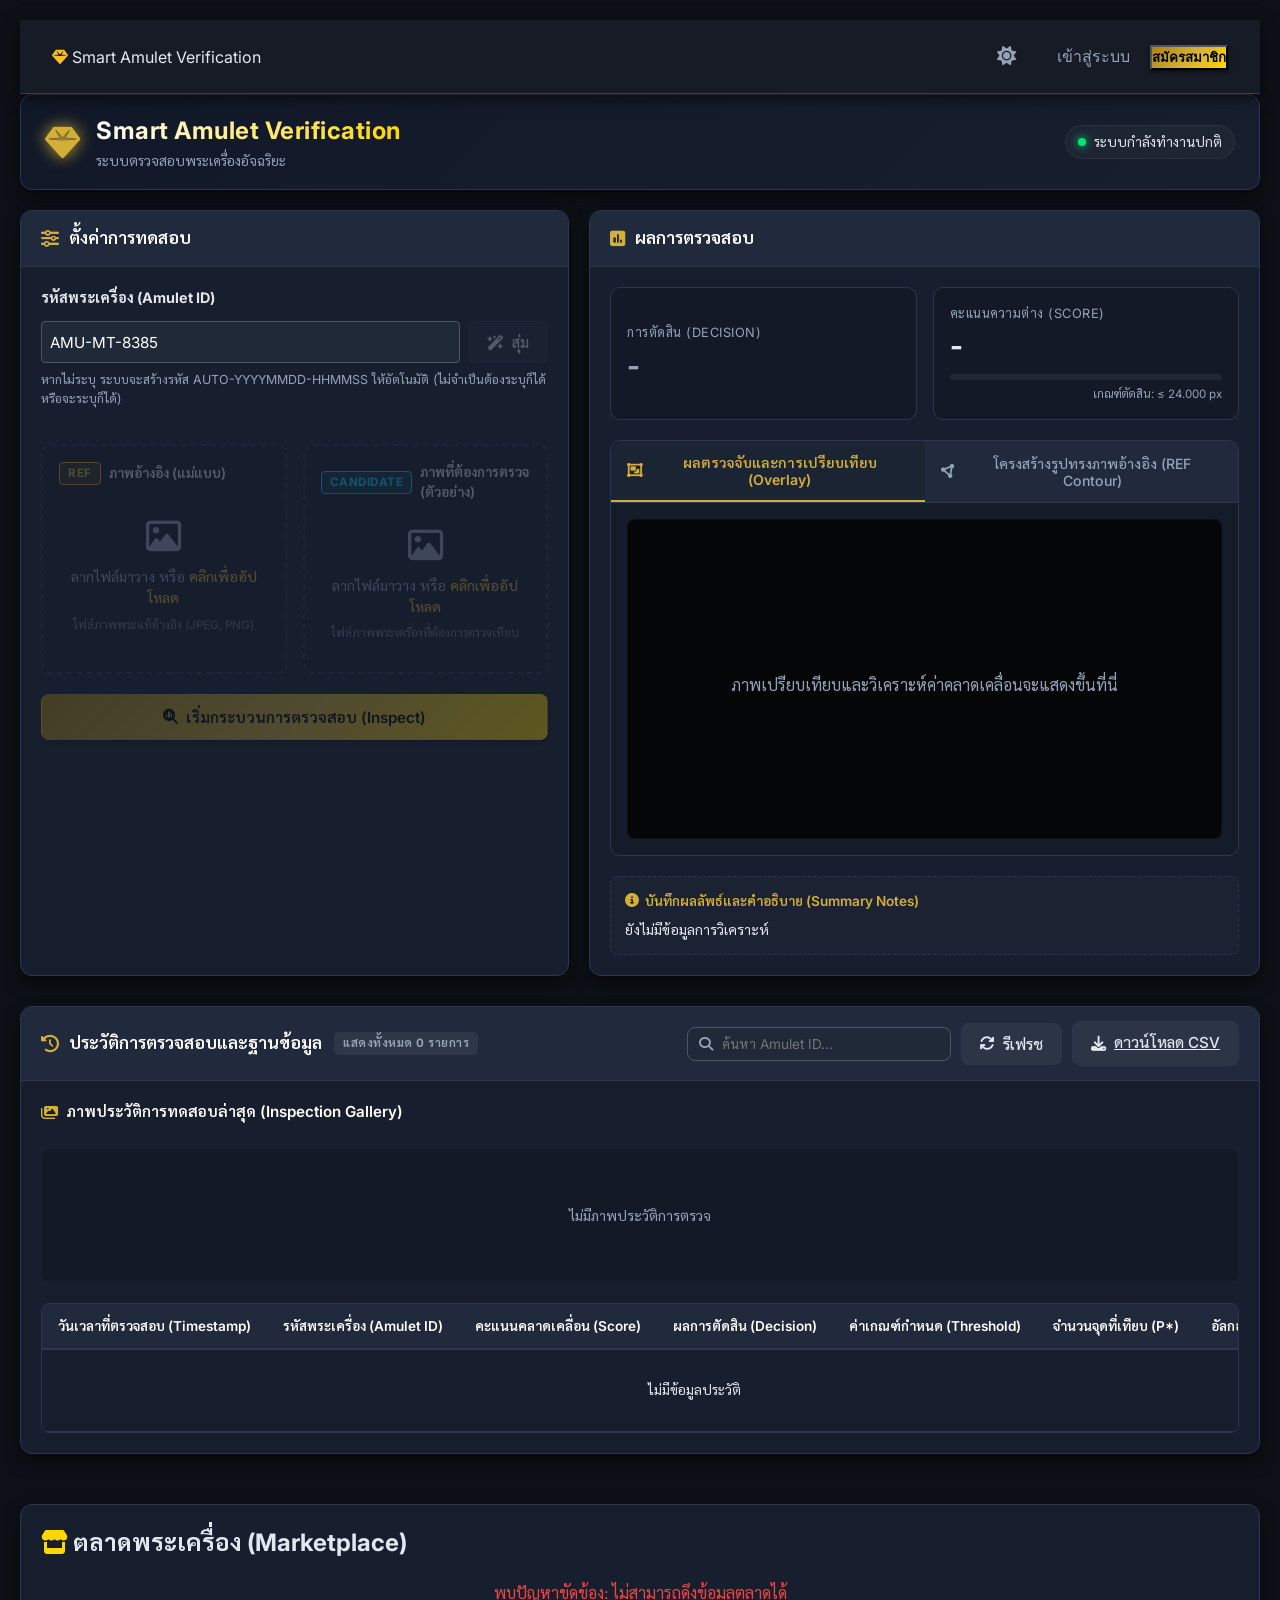
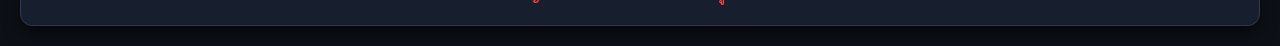
==== static/index.html @ 0e12c9e0 "Complete e-commerce, order management, and seller dashboard system" ====
<!DOCTYPE html>
<html lang="th">
<head>
    <meta charset="UTF-8">
    <meta name="viewport" content="width=device-width, initial-scale=1.0">
    <title>Smart Amulet Verification</title>
    <link rel="icon" type="image/jpg" href="/แว่นขยาย.jpg">            
    <link rel="preconnect" href="https://fonts.googleapis.com">
    <link rel="preconnect" href="https://fonts.gstatic.com" crossorigin>
    <link href="https://fonts.googleapis.com/css2?family=Inter:wght@300;400;500;600;700&family=Sarabun:wght@300;400;500;600;700&display=swap" rel="stylesheet">
    <!-- FontAwesome for Icons -->
    <link rel="stylesheet" href="https://cdnjs.cloudflare.com/ajax/libs/font-awesome/6.4.0/css/all.min.css">
    <!-- Custom Style -->
    <link rel="stylesheet" href="style.css">
</head>
<body>
    <!-- ================= NAVBAR (แถบเมนูด้านบน) ================= -->    
    <nav class="top-navbar">
        <div class="navbar-brand" style="cursor: pointer; color: inherit; text-decoration: none;" onclick="window.location.href='/'">
    <i class="fa-solid fa-gem" style="color: #fbbf24;"></i> Smart Amulet Verification
</div>
        
        <div style="display: flex; align-items: center; gap: 15px;">
            <button id="theme-toggle" class="btn-text" onclick="toggleTheme()" title="สลับโหมดมืด/สว่าง" style="font-size: 1.2rem; padding: 5px 10px;">
                <i class="fa-solid fa-sun" id="theme-icon"></i>
            </button>
            
<!-- ✨ ย้ายปุ่มจัดการสมาชิกมาวางตรงนี้ครับ! มันจะอยู่ติดกับปุ่มเข้าสู่ระบบพอดี ✨ -->
        <button id="btn-manage-users" class="btn-primary" style="display: none;" onclick="openUserManagement()">
            <i class="fa-solid fa-users"></i> จัดการสมาชิก
        </button>

            <div class="nav-links" id="nav-auth-section">
                <button class="btn-text" onclick="openModal('login-modal')">เข้าสู่ระบบ</button>
                <button class="btn-primary" onclick="openModal('register-modal')">สมัครสมาชิก</button>
            </div>
        </div>
    </nav>

    <!-- ================= MODAL: สมัครสมาชิก ================= -->
    <div id="register-modal" class="auth-modal">
        <div class="auth-modal-content">
            <span class="auth-close" onclick="closeModal('register-modal')">&times;</span>
            <h2 style="margin-bottom: 20px; color: var(--color-text);">สมัครสมาชิกใหม่</h2>
            <div class="form-group">
                <label>ชื่อผู้ใช้งาน</label>
                <input type="text" id="reg-username" class="auth-input" placeholder="ตั้งชื่อ Username">
            </div>
            <div class="form-group">
                <label>อีเมล</label>
                <input type="email" id="reg-email" class="auth-input" placeholder="ใส่อีเมลของคุณ">
            </div>
            <div class="form-group">
                <label>รหัสผ่าน</label>
                <input type="password" id="reg-password" class="auth-input" placeholder="ตั้งรหัสผ่าน">
            </div>
            <div class="form-group">
                <label>วัตถุประสงค์การใช้งาน (Role)</label>
                <select id="reg-role" class="auth-input">
                    <option value="buyer">ผู้ซื้อ (สมัครเพื่อเลือกดูสินค้าและซื้อ)</option>
                    <option value="seller">ผู้ขาย (สมัครเพื่อนำพระเครื่องมาลงตรวจและโชว์)</option>
                </select>
            </div>
            <button class="btn-primary" style="width: 100%; margin-top: 10px;" onclick="submitRegister()">ยืนยันการสมัคร</button>
        </div>
    </div>
    
    <!-- ================= MODAL: เข้าสู่ระบบ ================= -->
    <div id="login-modal" class="auth-modal">
        <div class="auth-modal-content">
            <span class="auth-close" onclick="closeModal('login-modal')">&times;</span>
            <h2 style="margin-bottom: 20px; color: var(--color-text);">เข้าสู่ระบบ</h2>
            
            <!-- ✨ แก้ตรงนี้: เปลี่ยนเป็นช่องกรอกอีเมล ✨ -->
            <div class="form-group">
                <label>อีเมล</label>
                <input type="email" id="log-email" class="auth-input" placeholder="ใส่อีเมลของคุณ">
            </div>
            
            <div class="form-group">
                <label>รหัสผ่าน</label>
                <input type="password" id="log-password" class="auth-input" placeholder="Password">
            </div>
            <button class="btn-primary" style="width: 100%; margin-top: 10px;" onclick="submitLogin()">เข้าสู่ระบบ</button>
        </div>
    </div>

<!-- ================= MODAL: จัดการสมาชิก (เฉพาะแอดมิน) ================= -->
<div id="manage-users-modal" class="auth-modal">
    <div class="auth-modal-content" style="max-width: 600px;">
        <span class="auth-close" onclick="closeModal('manage-users-modal')">&times;</span>
        <h2 style="margin-bottom: 20px; color: var(--color-text);">
            <i class="fa-solid fa-users-gear"></i> จัดการสมาชิก
        </h2>

        <!-- ✨ เพิ่มปุ่มดาวน์โหลด Excel ตรงนี้ครับ ✨ -->
        <div style="margin-bottom: 20px; text-align: right;">
            <button onclick="window.location.href='/api/reports/daily-sales'" 
                    style="background-color: #28a745; color: white; padding: 10px 20px; font-size: 16px; border: none; border-radius: 5px; cursor: pointer; font-weight: bold; display: inline-flex; align-items: center; gap: 10px; box-shadow: 0px 4px 6px rgba(0,0,0,0.1);">
                📊 ดาวน์โหลดสรุปยอดขายรายวัน (Excel)
            </button>
        </div>

        <div id="users-list-container" style="max-height: 400px; overflow-y: auto;">
            <!-- รายชื่อสมาชิกจากฐานข้อมูลจะมาแสดงตรงนี้ -->
            <p style="text-align: center; color: var(--color-text);">กรุณาเชื่อมต่อ API หลังบ้าน...</p>
        </div>
    </div>
</div>

    <!-- ================= MODAL: ลงขายพระเครื่อง ================= -->
    <div id="add-amulet-modal" class="auth-modal">
        <div class="auth-modal-content">
            <span class="auth-close" onclick="closeModal('add-amulet-modal')">&times;</span>
            <h2 style="margin-bottom: 20px; color: var(--color-text);">ลงขายพระเครื่อง</h2>
            <div class="form-group">
                <label>ช่องทางการติดต่อ (เบอร์โทร / Line) *</label>
                <input type="text" id="market-contact" class="auth-input" placeholder="เช่น โทร 081-xxx-xxxx หรือ Line: amulets123">
            </div>
            <div class="form-group">
                <label>ชื่อพระเครื่อง *</label>
                <input type="text" id="market-name" class="auth-input" placeholder="เช่น พระสมเด็จวัดระฆัง">
            </div>
            <div class="form-group">
                <label>วัด/กรุ</label>
                <input type="text" id="market-temple" class="auth-input" placeholder="เช่น วัดระฆังโฆสิตาราม">
            </div>
            <div style="display: flex; gap: 10px;">
                <div class="form-group" style="flex: 1;">
                    <label>ปีที่สร้าง</label>
                    <input type="text" id="market-year" class="auth-input" placeholder="เช่น 2411">
                </div>
                <div class="form-group" style="flex: 1;">
                    <label>ราคา (บาท) *</label>
                    <input type="number" id="market-price" class="auth-input" placeholder="0">
                </div>
            </div>
            <div class="form-group">
                <label>รูปภาพพระเครื่อง *</label>
                <input type="file" id="market-img" class="auth-input" accept="image/*">
            </div>
            <button class="btn-primary" style="width: 100%; margin-top: 10px;" onclick="submitAddAmulet()">โพสต์ขาย</button>
        </div>
    </div>

    <!-- ================= MAIN APP CONTAINER ================= -->
    <div class="app-container">
        <!-- Header -->
        <header class="app-header">
            <div class="header-logo">
                <i class="fa-solid fa-gem gold-glow"></i>
                <div class="brand-text">
                    <h1>Smart Amulet Verification</h1>
                    <p>ระบบตรวจสอบพระเครื่องอัจฉริยะ</p>
                </div>
            </div>
            <div class="system-status">
                <span class="pulse-indicator"></span>
                <span id="status-text">ระบบกำลังทำงานปกติ</span>
            </div>
        </header>

        <!-- Main Content Grid -->
        <main class="main-grid">
            <!-- Left Side: Configuration & Image Uploads -->
            <section class="card config-panel">
                <div class="card-header">
                    <h2><i class="fa-solid fa-sliders"></i> ตั้งค่าการทดสอบ</h2>
                </div>
                <div class="card-body">
                    <!-- Amulet ID Input -->
                    <div class="form-group">
                        <label for="amulet-id">รหัสพระเครื่อง (Amulet ID)</label>
                        <div class="input-with-action">
                            <input type="text" id="amulet-id" placeholder="ระบุรหัส เช่น AMU-001 หรือ SMDJ-2401">
                            <button type="button" id="btn-gen-id" class="btn btn-secondary" title="สร้างรหัสอัตโนมัติ">
                                <i class="fa-solid fa-wand-magic-sparkles"></i> สุ่ม
                            </button>
                        </div>
                        <small class="form-help">หากไม่ระบุ ระบบจะสร้างรหัส AUTO-YYYYMMDD-HHMMSS ให้อัตโนมัติ (ไม่จำเป็นต้องระบุก็ได้หรือจะระบุก็ได้)</small>
                    </div>

                    <!-- Upload Zones -->
                    <div class="upload-grid">
                        <!-- REF Image -->
                        <div class="upload-box" id="ref-dropzone">
                            <div class="upload-box-title">
                                <span class="badge badge-gold">REF</span>
                                <span>ภาพอ้างอิง (แม่แบบ)</span>
                            </div>
                            <input type="file" id="ref-file" accept="image/*" class="file-input-hidden">
                            <div class="upload-placeholder" id="ref-placeholder">
                                <i class="fa-regular fa-image upload-icon"></i>
                                <p>ลากไฟล์มาวาง หรือ <span>คลิกเพื่ออัปโหลด</span></p>
                                <small>ไฟล์ภาพพระแท้อ้างอิง (JPEG, PNG)</small>
                            </div>
                            <div class="upload-preview hidden" id="ref-preview-container">
                                <img src="" alt="REF Preview" id="ref-img-preview">
                                <button type="button" class="btn-remove-file" id="btn-remove-ref" title="ลบภาพ">
                                    <i class="fa-solid fa-xmark"></i>
                                </button>
                            </div>
                        </div>

                        <!-- Candidate Image -->
                        <div class="upload-box" id="cand-dropzone">
                            <div class="upload-box-title">
                                <span class="badge badge-blue">CANDIDATE</span>
                                <span>ภาพที่ต้องการตรวจ (ตัวอย่าง)</span>
                            </div>
                            <input type="file" id="cand-file" accept="image/*" class="file-input-hidden">
                            <div class="upload-placeholder" id="cand-placeholder">
                                <i class="fa-regular fa-image upload-icon"></i>
                                <p>ลากไฟล์มาวาง หรือ <span>คลิกเพื่ออัปโหลด</span></p>
                                <small>ไฟล์ภาพพระเครื่องที่ต้องการตรวจเทียบ</small>
                            </div>
                            <div class="upload-preview hidden" id="cand-preview-container">
                                <img src="" alt="Candidate Preview" id="cand-img-preview">
                                <button type="button" class="btn-remove-file" id="btn-remove-cand" title="ลบภาพ">
                                    <i class="fa-solid fa-xmark"></i>
                                </button>
                            </div>
                        </div>
                    </div>

                    <!-- Action Button -->
                    <button type="button" id="btn-inspect" class="btn btn-primary btn-block">
                        <i class="fa-solid fa-magnifying-glass-chart"></i> เริ่มกระบวนการตรวจสอบ (Inspect)
                    </button>
                </div>
            </section>

            <!-- Right Side: Inspection Results -->
            <section class="card results-panel">
                <div class="card-header">
                    <h2><i class="fa-solid fa-square-poll-vertical"></i> ผลการตรวจสอบ</h2>
                </div>
                <div class="card-body">
                    <!-- Quick Stats Badges -->
                    <div class="result-stats">
                        <div class="stat-box decision-box-wrapper">
                            <span class="stat-label">การตัดสิน (Decision)</span>
                            <div id="result-decision" class="stat-value state-waiting">-</div>
                        </div>
                        <div class="stat-box">
                            <span class="stat-label">คะแนนความต่าง (Score)</span>
                            <div id="result-score" class="stat-value">-</div>
                            <div class="progress-bar-container">
                                <div class="progress-bar" id="score-progress" style="width: 0%;"></div>
                            </div>
                            <div class="threshold-marker">เกณฑ์ตัดสิน: ≤ 24.000 px</div>
                        </div>
                    </div>

                    <!-- Visual Comparison Tabs -->
                    <div class="results-visual-tabs">
                        <div class="tabs-header">
                            <button type="button" class="tab-btn active" data-tab="tab-overlay">
                                <i class="fa-solid fa-object-group"></i> ผลตรวจจับและการเปรียบเทียบ (Overlay)
                            </button>
                            <button type="button" class="tab-btn" data-tab="tab-ref-contour">
                                <i class="fa-solid fa-circle-nodes"></i> โครงสร้างรูปทรงภาพอ้างอิง (REF Contour)
                            </button>
                        </div>
                        <div class="tabs-content">
                            <!-- Tab: Overlay Image -->
                            <div class="tab-panel active" id="tab-overlay">
                                <div class="visual-container">
                                    <div class="visual-placeholder" id="overlay-placeholder">
                                        <i class="fa-solid fa-object-compare placeholder-icon"></i>
                                        <p>ภาพเปรียบเทียบและวิเคราะห์ค่าคลาดเคลื่อนจะแสดงขึ้นที่นี่</p>
                                    </div>
                                    <div class="visual-image-wrapper hidden" id="overlay-image-container">
                                        <img src="" alt="Overlay Analysis" id="img-overlay" class="zoomable-image">
                                        <div class="image-zoom-hint"><i class="fa-solid fa-expand"></i> คลิกเพื่อดูรูปขนาดเต็ม</div>
                                    </div>
                                </div>
                            </div>

                            <!-- Tab: REF Contour Debug Image -->
                            <div class="tab-panel" id="tab-ref-contour">
                                <div class="visual-container">
                                    <div class="visual-placeholder" id="ref-contour-placeholder">
                                        <i class="fa-solid fa-vector-square placeholder-icon"></i>
                                        <p>ภาพโครงสร้างและจุดตรวจสอบรูปทรง (P* Points) จะแสดงขึ้นที่นี่</p>
                                    </div>
                                    <div class="visual-image-wrapper hidden" id="ref-contour-image-container">
                                        <img src="" alt="REF Contour Debug" id="img-ref-contour" class="zoomable-image">
                                        <div class="image-zoom-hint"><i class="fa-solid fa-expand"></i> คลิกเพื่อดูรูปขนาดเต็ม</div>
                                    </div>
                                </div>
                            </div>
                        </div>
                    </div>

                    <!-- Note Summary -->
                    <div class="note-summary">
                        <label><i class="fa-solid fa-circle-info"></i> บันทึกผลลัพธ์และคำอธิบาย (Summary Notes)</label>
                        <div id="result-notes" class="notes-content">ยังไม่มีข้อมูลการวิเคราะห์</div>
                    </div>
                </div>
            </section>
        </main>

        <!-- History & Database Section -->
        <section class="card history-section">
            <div class="card-header history-header-wrapper">
                <div class="title-left">
                    <h2><i class="fa-solid fa-history"></i> ประวัติการตรวจสอบและฐานข้อมูล</h2>
                    <span class="badge badge-info" id="history-count">แสดงทั้งหมด 0 รายการ</span>
                </div>
                <div class="header-actions">
                    <div class="search-box">
                        <i class="fa-solid fa-magnifying-glass search-icon"></i>
                        <input type="text" id="history-search" placeholder="ค้นหา Amulet ID...">
                    </div>
                    <button type="button" id="btn-refresh-history" class="btn btn-secondary" title="ดึงข้อมูลใหม่">
                        <i class="fa-solid fa-arrows-rotate"></i> รีเฟรช
                    </button>
                    <a id="btn-download-csv" href="/api/download-csv" target="_blank" class="btn btn-secondary" title="ดาวน์โหลดไฟล์ Log.csv">
                        <i class="fa-solid fa-download"></i> ดาวน์โหลด CSV
                    </a>
                    <button type="button" id="btn-clear-history" class="btn btn-danger" title="ล้างประวัติการทดสอบทั้งหมด">
                        <i class="fa-solid fa-trash-can"></i> ล้างประวัติ
                    </button>
                </div>
            </div>
            <div class="card-body">
                <!-- Gallery of recent thumbnails -->
                <div class="history-gallery-title">
                    <h3><i class="fa-solid fa-images"></i> ภาพประวัติการทดสอบล่าสุด (Inspection Gallery)</h3>
                </div>
                <div class="history-gallery" id="history-gallery-container">
                    <div class="gallery-empty">ไม่มีภาพประวัติการตรวจ</div>
                </div>

                <!-- Table representation -->
                <div class="history-table-wrapper">
                    <table class="history-table" id="table-history">
                        <thead>
                            <tr>
                                <th>วันเวลาที่ตรวจสอบ (Timestamp)</th>
                                <th>รหัสพระเครื่อง (Amulet ID)</th>
                                <th>คะแนนคลาดเคลื่อน (Score)</th>
                                <th>ผลการตัดสิน (Decision)</th>
                                <th>ค่าเกณฑ์กำหนด (Threshold)</th>
                                <th>จำนวนจุดที่เทียบ (P*)</th>
                                <th>อัลกอริทึม (Method)</th>
                            </tr>
                        </thead>
                        <tbody id="history-table-body">
                            <tr>
                                <td colspan="7" class="table-empty">ไม่มีข้อมูลประวัติ</td>
                            </tr>
                        </tbody>
                    </table>
                </div>
            </div>
        </section>

        <!-- ================= ตลาดพระเครื่อง (Marketplace) - ย้ายมาอยู่ด้านล่างสุด ================= -->
        <section class="card" style="margin-top: 30px; padding: 20px;">
            <div style="display: flex; justify-content: space-between; align-items: center; margin-bottom: 20px;">
                <h2 style="color: var(--color-text);"><i class="fa-solid fa-store" style="color: #ffd700;"></i> ตลาดพระเครื่อง (Marketplace)</h2>
                <button id="btn-show-add-amulet" class="btn-primary" style="display: none;" onclick="openModal('add-amulet-modal')">
                    <i class="fa-solid fa-plus"></i> ลงขายพระเครื่อง
                </button>
            </div>
            <div id="marketplace-grid" style="display: grid; grid-template-columns: repeat(auto-fill, minmax(250px, 1fr)); gap: 20px;">
                
                <p style="color: var(--color-text-muted);">กำลังโหลดข้อมูลตลาด...</p>
            </div>
        </section>
    </div>

    <!-- Image Modal Viewer -->
    <div id="image-modal" class="modal">
        <span class="modal-close">&times;</span>
        <div class="modal-content-wrapper">
            <img class="modal-content" id="modal-img" src="">
            <div id="modal-caption" class="modal-caption"></div>
        </div>
    </div>

    <!-- Loading Overlay -->
    <div class="loading-overlay hidden" id="loading-overlay">
        <div class="loading-spinner-wrapper">
            <div class="loading-spinner"></div>
            <div class="loading-logo">
                <i class="fa-solid fa-gem gold-glow pulse"></i>
            </div>
        </div>
        <p class="loading-text" id="loading-text">กำลังเริ่มต้นประมวลผลระบบตรวจสอบ...</p>
        <div class="loading-steps">
            <div class="loading-step active" id="step-preprocess"><i class="fa-solid fa-check-circle"></i> ปรับแต่งรูปภาพและตรวจหา Contour</div>
            <div class="loading-step" id="step-align"><i class="fa-solid fa-circle"></i> จัดแนวภาพตัวอย่าง (Perspective Warp)</div>
            <div class="loading-step" id="step-score"><i class="fa-solid fa-circle"></i> วิเคราะห์เปรียบเทียบจุด P* และคำนวณคะแนน</div>
        </div>
    </div>

<!-- ================= MODAL: สนใจติดต่อ ================= -->
<div id="contact-modal" class="auth-modal">
    <div class="auth-modal-content" style="max-width: 400px; text-align: center;">
        <span class="auth-close" onclick="closeModal('contact-modal')">&times;</span>
        <h2 style="margin-bottom: 15px; color: var(--color-text);">
            <i class="fa-solid fa-phone"></i> สนใจสั่งซื้อพระเครื่อง
        </h2>
        <div style="background: rgba(0, 0, 0, 0.05); padding: 20px; border-radius: 8px; margin-bottom: 20px;">
            <p style="margin: 10px 0; font-size: 1.1rem; color: var(--color-text);">
                <strong>ผู้ลงขาย:</strong> <span id="show-seller-name"></span>
            </p>
            <p style="margin: 10px 0; font-size: 1.1rem; color: var(--color-text);">
                <strong>ช่องทางการติดต่อ:</strong><br>
                <span id="show-contact-info" style="color: #ef4444; font-weight: bold; font-size: 1.3rem; display: inline-block; margin-top: 10px;"></span>
            </p>
        </div>
        <button class="btn-primary" style="width: 100%; font-size: 1rem;" onclick="closeModal('contact-modal')">ตกลง</button>
    </div>
</div>

    <!-- Script JavaScript -->
    <script src="main.js?v=999"></script>
<!-- Modal สำหรับกรอกข้อมูลสั่งซื้อ -->
<div id="orderModal" class="modal" style="display: none;">
  <div class="modal-content">
    <span class="close-btn" onclick="closeOrderModal()">&times;</span>
    <h3>ที่อยู่สำหรับจัดส่ง</h3>
    <form id="orderForm" onsubmit="submitOrder(event)">
      <!-- เก็บซ่อนข้อมูลสินค้าไว้ในฟอร์ม -->
      <input type="hidden" id="orderAmuletId">
      <input type="hidden" id="orderTotalAmount">
      
      <div class="form-group">
        <label>ชื่อ-นามสกุล:</label>
        <input type="text" id="buyerName" required>
      </div>
      <div class="form-group">
        <label>เบอร์โทรศัพท์:</label>
        <input type="tel" id="buyerPhone" required>
      </div>
      <div class="form-group">
        <label>ที่อยู่จัดส่ง:</label>
        <textarea id="buyerAddress" rows="3" required></textarea>
      </div>
      <button type="submit" class="submit-btn">ยืนยันการสั่งซื้อ</button>
    </form>
  </div>
</div>
<!-- Modal สำหรับจัดการคำสั่งซื้อ (Seller Dashboard) -->
<div id="sellerOrdersModal" class="modal" style="display: none;">
  <div class="modal-content" style="max-width: 900px; width: 95%;">
    <span class="close-btn" onclick="closeModal('sellerOrdersModal')">&times;</span>
    <h3 style="margin-bottom: 20px; color: #d97706;"><i class="fa-solid fa-box"></i> รายการคำสั่งซื้อของลูกค้า</h3>
    <div id="seller-orders-container" style="overflow-x: auto;">
        <!-- ตารางออเดอร์จะถูกสร้างตรงนี้อัตโนมัติ -->
    </div>
  </div>
</div>
</body>
</html>
---- static/style.css ----
/* ================= Theme Variables ================= */
/* ================= แก้ปัญหาตัวหนังสือล่องหนใน โหมดมืด (Dark Theme) ================= */
/* 1. บังคับหัวข้อ (Label) ให้เป็นสีเทาอ่อน/สว่าง */
html:not([data-theme="light"]) .auth-modal-content label,
html:not([data-theme="light"]) .form-group label {
    color: #e5e7eb !important; 
}

/* 2. บังคับช่องกรอกข้อมูลและตัวเลือก (Input & Select) ให้ตัวหนังสือสีขาว พื้นหลังสีมืด */
html:not([data-theme="light"]) .auth-input,
html:not([data-theme="light"]) input,
html:not([data-theme="light"]) select {
    color: #ffffff !important; 
    background-color: #1f2937 !important; 
    border: 1px solid #4b5563 !important;
}

/* 3. บังคับตัวเลือกใน Dropdown (Option) ไม่ให้เป็นสีขาวกลืนไปกับพื้น */
html:not([data-theme="light"]) select option {
    color: #ffffff !important;
    background-color: #1f2937 !important;
}
:root {
    --bg-main: #0d1117;
    --bg-surface: #111827;
    --bg-card: #171f2e;
    --bg-card-header: #202a3c;
    
    --color-text-main: #e2e8f0;
    --color-text-muted: #94a3b8;
    
    --gold-primary: #D4AF37;
    --gold-bright: #FFD700;
    --gold-dark: #aa8410;
    --gold-glow: rgba(212, 175, 55, 0.45);
    
    --blue-primary: #00d2ff;
    --blue-glow: rgba(0, 210, 255, 0.3);
    
    --color-success: #00e676;
    --color-success-bg: rgba(0, 230, 118, 0.1);
    --color-success-border: rgba(0, 230, 118, 0.3);
    
    --color-fail: #ff1744;
    --color-fail-bg: rgba(255, 23, 68, 0.1);
    --color-fail-border: rgba(255, 23, 68, 0.3);
    
    --border-color: #2e354f;
    --border-hover: #3f496e;
    
    --shadow-sm: 0 2px 4px rgba(0,0,0,0.5);
    --shadow-md: 0 8px 16px rgba(0,0,0,0.6);
    --shadow-lg: 0 16px 32px rgba(0,0,0,0.7);
    --shadow-gold: 0 0 20px rgba(212, 175, 55, 0.25);
    
    --font-app: 'Inter', 'Sarabun', -apple-system, BlinkMacSystemFont, "Segoe UI", Roboto, sans-serif;
}
/* ================= โหมดสว่าง (Light Theme) จัดเต็ม ================= */
:root[data-theme="light"] {
    --color-bg: #f0f2f5 !important;
    --color-surface: #ffffff !important;
    --color-text: #1f2937 !important;
    --color-text-muted: #6b7280 !important;
    --color-border: #d1d5db !important;
}

/* 1. ทะลวงสีพื้นหลังหลัก */
html[data-theme="light"] body,
html[data-theme="light"] .top-navbar,
html[data-theme="light"] .app-header,
html[data-theme="light"] .card,
html[data-theme="light"] .auth-modal-content,
html[data-theme="light"] .history-section {
    background-color: var(--color-surface) !important;
    border-color: var(--color-border) !important;
}

/* 2. ทะลวงสีพื้นหลังแถบหัวข้อ (จุดที่ทำให้มองไม่เห็นในคลิป) */
html[data-theme="light"] .card-header,
html[data-theme="light"] .tabs-header {
    background-color: #f8fafc !important;
    border-bottom: 1px solid var(--color-border) !important;
}

/* 3. ทะลวงสีกล่องย่อย ช่องกรอกข้อมูล และหัวตารางประวัติ */
html[data-theme="light"] .upload-box,
html[data-theme="light"] .stat-box,
html[data-theme="light"] .visual-placeholder,
html[data-theme="light"] input,
html[data-theme="light"] select,
html[data-theme="light"] .search-box,
html[data-theme="light"] .tab-btn,
html[data-theme="light"] .history-table th {
    background-color: #f9fafb !important;
    border-color: var(--color-border) !important;
    color: var(--color-text) !important;
}

/* 4. ทะลวงสีตัวอักษรทั้งหมด (เอา td ออกเพื่อให้สีเขียว/แดง ของผลประเมินทำงานได้) */
html[data-theme="light"] h1, html[data-theme="light"] h2, html[data-theme="light"] h3,
html[data-theme="light"] p, html[data-theme="light"] label, html[data-theme="light"] th, 
html[data-theme="light"] .stat-label, 
html[data-theme="light"] .nav-logo span, html[data-theme="light"] .btn-text,
html[data-theme="light"] .market-title {
    color: var(--color-text) !important;
}

/* 5. ทะลวงสีตัวอักษรรอง และ Placeholder */
html[data-theme="light"] small, html[data-theme="light"] .form-help, 
html[data-theme="light"] input::placeholder, html[data-theme="light"] .table-empty,
html[data-theme="light"] .threshold-marker {
    color: var(--color-text-muted) !important;
}

/* 6. จัดการสีปุ่มทอง และแท็บที่กำลังกด (Active) */
html[data-theme="light"] .btn-primary, html[data-theme="light"] .btn-primary i,
html[data-theme="light"] #btn-inspect, html[data-theme="light"] #btn-inspect i {
    color: #000000 !important; 
}
html[data-theme="light"] .tab-btn.active {
    background-color: #ffffff !important;
    border-bottom: 2px solid #3b82f6 !important;
}

/* 7. แก้ไขเส้นคั่นตารางประวัติให้มองเห็นชัดขึ้น */
html[data-theme="light"] .history-table tr {
    border-bottom: 1px solid var(--color-border) !important;
}
html[data-theme="light"] .history-table tbody tr:hover {
    background-color: #f3f4f6 !important;
}

/* ================= Base Styles ================= */
* {
    box-sizing: border-box;
    margin: 0;
    padding: 0;
}

body {
    font-family: var(--font-app);
    background-color: var(--bg-main);
    color: var(--color-text-main);
    line-height: 1.5;
    -webkit-font-smoothing: antialiased;
    min-height: 100vh;
    padding: 20px;
}

/* Custom Scrollbar */
::-webkit-scrollbar {
    width: 8px;
    height: 8px;
}
::-webkit-scrollbar-track {
    background: var(--bg-main);
}
::-webkit-scrollbar-thumb {
    background: var(--border-color);
    border-radius: 4px;
}
::-webkit-scrollbar-thumb:hover {
    background: var(--border-hover);
}

/* App Container */
.app-container {
    max-width: 1400px;
    margin: 0 auto;
    display: flex;
    flex-direction: column;
    gap: 20px;
}

/* ================= Header ================= */
.app-header {
    background: linear-gradient(135deg, var(--bg-surface) 0%, var(--bg-card) 100%);
    border: 1px solid var(--border-color);
    border-radius: 12px;
    padding: 18px 24px;
    display: flex;
    justify-content: space-between;
    align-items: center;
    box-shadow: var(--shadow-md);
}

.header-logo {
    display: flex;
    align-items: center;
    gap: 16px;
}

.header-logo i {
    font-size: 2.2rem;
    color: var(--gold-primary);
}

.gold-glow {
    filter: drop-shadow(0 0 8px var(--gold-primary));
}

.brand-text h1 {
    font-size: 1.5rem;
    font-weight: 700;
    color: #fff;
    background: linear-gradient(to right, #fff, var(--gold-bright));
    -webkit-background-clip: text;
    -webkit-text-fill-color: transparent;
    letter-spacing: 0.5px;
}

.brand-text p {
    font-size: 0.85rem;
    color: var(--color-text-muted);
    margin-top: 2px;
}

.system-status {
    display: flex;
    align-items: center;
    gap: 8px;
    background: rgba(255,255,255,0.03);
    padding: 6px 12px;
    border-radius: 20px;
    border: 1px solid rgba(255,255,255,0.05);
    font-size: 0.85rem;
}

.pulse-indicator {
    width: 8px;
    height: 8px;
    background-color: var(--color-success);
    border-radius: 50%;
    box-shadow: 0 0 8px var(--color-success);
    animation: pulse 1.8s infinite;
}

@keyframes pulse {
    0% { transform: scale(0.95); box-shadow: 0 0 0 0 rgba(0, 230, 118, 0.7); }
    70% { transform: scale(1); box-shadow: 0 0 0 6px rgba(0, 230, 118, 0); }
    100% { transform: scale(0.95); box-shadow: 0 0 0 0 rgba(0, 230, 118, 0); }
}

/* ================= Layout Grid ================= */
.main-grid {
    display: grid;
    grid-template-columns: 1fr;
    gap: 20px;
}

@media (min-width: 1024px) {
    .main-grid {
        grid-template-columns: 4.5fr 5.5fr; /* Optimal layout for settings & results */
    }
}

/* ================= Card UI ================= */
.card {
    background-color: var(--bg-card);
    border: 1px solid var(--border-color);
    border-radius: 12px;
    overflow: hidden;
    display: flex;
    flex-direction: column;
    box-shadow: var(--shadow-md);
}

.card-header {
    background-color: var(--bg-card-header);
    padding: 14px 20px;
    border-bottom: 1px solid var(--border-color);
}

.card-header h2 {
    font-size: 1.1rem;
    font-weight: 600;
    color: #fff;
    display: flex;
    align-items: center;
    gap: 10px;
}

.card-header h2 i {
    color: var(--gold-primary);
}

.card-body {
    padding: 20px;
    display: flex;
    flex-direction: column;
    gap: 20px;
    height: 100%;
}

/* ================= Form Controls ================= */
.form-group {
    display: flex;
    flex-direction: column;
    gap: 8px;
}

label {
    font-size: 0.9rem;
    font-weight: 500;
    color: var(--color-text-main);
}

input[type="text"] {
    background-color: rgba(0, 0, 0, 0.25);
    border: 1px solid var(--border-color);
    border-radius: 8px;
    color: #fff;
    padding: 10px 14px;
    font-size: 0.95rem;
    font-family: var(--font-app);
    transition: all 0.2s ease;
}

input[type="text"]:focus {
    outline: none;
    border-color: var(--gold-primary);
    box-shadow: 0 0 0 2px var(--gold-glow);
}

.input-with-action {
    display: flex;
    gap: 8px;
}

.input-with-action input {
    flex: 1;
}

.form-help {
    font-size: 0.78rem;
    color: var(--color-text-muted);
}

/* ================= Buttons ================= */
.btn {
    display: inline-flex;
    align-items: center;
    justify-content: center;
    gap: 8px;
    font-family: var(--font-app);
    font-size: 0.95rem;
    font-weight: 500;
    padding: 10px 18px;
    border-radius: 8px;
    border: 1px solid transparent;
    cursor: pointer;
    transition: all 0.25s cubic-bezier(0.4, 0, 0.2, 1);
    user-select: none;
}

.btn-primary {
    background: linear-gradient(135deg, var(--gold-dark) 0%, var(--gold-primary) 50%, var(--gold-bright) 100%);
    color: #000;
    font-weight: 600;
    box-shadow: var(--shadow-sm);
}

.btn-primary:hover {
    box-shadow: var(--shadow-gold);
    transform: translateY(-1px);
    filter: brightness(1.1);
}

.btn-primary:active {
    transform: translateY(1px);
}

.btn-secondary {
    background-color: rgba(255, 255, 255, 0.05);
    border-color: var(--border-color);
    color: var(--color-text-main);
}

.btn-secondary:hover {
    background-color: rgba(255, 255, 255, 0.08);
    border-color: var(--border-hover);
    color: #fff;
}

.btn-danger {
    background-color: rgba(255, 23, 68, 0.15);
    border-color: rgba(255, 23, 68, 0.3);
    color: #ff5252;
}

.btn-danger:hover {
    background-color: rgba(255, 23, 68, 0.25);
    border-color: #ff1744;
    color: #fff;
}

.btn-block {
    width: 100%;
    padding: 12px;
}

/* ================= Image Upload Zones ================= */
.upload-grid {
    display: grid;
    grid-template-columns: 1fr;
    gap: 16px;
}

@media (min-width: 640px) {
    .upload-grid {
        grid-template-columns: 1fr 1fr;
    }
}

.upload-box {
    background-color: rgba(0, 0, 0, 0.15);
    border: 2px dashed var(--border-color);
    border-radius: 10px;
    padding: 16px;
    display: flex;
    flex-direction: column;
    gap: 12px;
    min-height: 230px;
    position: relative;
    transition: all 0.2s ease;
    cursor: pointer;
}

.upload-box:hover {
    border-color: var(--border-hover);
    background-color: rgba(255,255,255,0.01);
}

.upload-box.dragover {
    border-color: var(--gold-primary);
    background-color: rgba(212, 175, 55, 0.05);
}

.upload-box-title {
    display: flex;
    align-items: center;
    gap: 8px;
    font-size: 0.85rem;
    font-weight: 600;
}

.badge {
    padding: 2px 8px;
    border-radius: 4px;
    font-size: 0.72rem;
    font-weight: 700;
    letter-spacing: 0.5px;
}

.badge-gold {
    background-color: rgba(212, 175, 55, 0.15);
    color: var(--gold-primary);
    border: 1px solid var(--gold-primary);
}

.badge-blue {
    background-color: rgba(0, 210, 255, 0.15);
    color: var(--blue-primary);
    border: 1px solid var(--blue-primary);
}

.badge-info {
    background-color: rgba(255, 255, 255, 0.06);
    color: var(--color-text-muted);
    border: 1px solid var(--border-color);
}

.file-input-hidden {
    display: none;
}

.upload-placeholder {
    flex: 1;
    display: flex;
    flex-direction: column;
    align-items: center;
    justify-content: center;
    text-align: center;
    gap: 8px;
    color: var(--color-text-muted);
}

.upload-icon {
    font-size: 2.2rem;
    margin-bottom: 4px;
    transition: transform 0.2s ease;
}

.upload-box:hover .upload-icon {
    transform: translateY(-4px);
    color: var(--gold-primary);
}

.upload-placeholder p {
    font-size: 0.88rem;
}

.upload-placeholder p span {
    color: var(--gold-primary);
    font-weight: 500;
}

.upload-placeholder small {
    font-size: 0.72rem;
    opacity: 0.7;
}

.upload-preview {
    position: relative;
    width: 100%;
    flex: 1;
    display: flex;
    align-items: center;
    justify-content: center;
    border-radius: 6px;
    overflow: hidden;
    background-color: #000;
    border: 1px solid var(--border-color);
}

.upload-preview img {
    max-width: 100%;
    max-height: 180px;
    object-fit: contain;
}

.btn-remove-file {
    position: absolute;
    top: 8px;
    right: 8px;
    width: 26px;
    height: 26px;
    border-radius: 50%;
    background-color: rgba(0,0,0,0.7);
    border: 1px solid var(--border-color);
    color: #fff;
    display: flex;
    align-items: center;
    justify-content: center;
    cursor: pointer;
    font-size: 0.8rem;
    transition: all 0.2s ease;
}

.btn-remove-file:hover {
    background-color: var(--color-fail);
    border-color: var(--color-fail);
}

.hidden {
    display: none !important;
}

/* ================= Results Section ================= */
.result-stats {
    display: grid;
    grid-template-columns: 1fr;
    gap: 16px;
}

@media (min-width: 480px) {
    .result-stats {
        grid-template-columns: 1fr 1fr;
    }
}

.stat-box {
    background-color: rgba(0,0,0,0.18);
    border: 1px solid var(--border-color);
    border-radius: 10px;
    padding: 16px;
    display: flex;
    flex-direction: column;
    justify-content: center;
    position: relative;
    overflow: hidden;
}

.decision-box-wrapper {
    transition: all 0.3s ease;
}

.stat-label {
    font-size: 0.8rem;
    text-transform: uppercase;
    letter-spacing: 0.5px;
    color: var(--color-text-muted);
    margin-bottom: 6px;
}

.stat-value {
    font-size: 1.8rem;
    font-weight: 700;
    line-height: 1.2;
}

/* Decision states */
.state-waiting {
    color: var(--color-text-muted);
}
.state-pass {
    color: var(--color-success);
    text-shadow: 0 0 10px rgba(0, 230, 118, 0.3);
}
.state-fail {
    color: var(--color-fail);
    text-shadow: 0 0 10px rgba(255, 23, 68, 0.3);
}

.decision-box-wrapper.pass {
    background-color: var(--color-success-bg);
    border-color: var(--color-success-border);
}
.decision-box-wrapper.fail {
    background-color: var(--color-fail-bg);
    border-color: var(--color-fail-border);
}

/* Progress bar inside stats */
.progress-bar-container {
    width: 100%;
    height: 6px;
    background-color: rgba(255,255,255,0.06);
    border-radius: 3px;
    margin-top: 10px;
    overflow: hidden;
}

.progress-bar {
    height: 100%;
    background-color: var(--gold-primary);
    border-radius: 3px;
    transition: width 0.5s ease-out, background-color 0.3s ease;
}

.progress-bar.pass {
    background-color: var(--color-success);
}
.progress-bar.fail {
    background-color: var(--color-fail);
}

.threshold-marker {
    font-size: 0.72rem;
    color: var(--color-text-muted);
    margin-top: 6px;
    text-align: right;
}

/* ================= Tabs Layout ================= */
.results-visual-tabs {
    border: 1px solid var(--border-color);
    border-radius: 10px;
    background-color: rgba(0,0,0,0.1);
    overflow: hidden;
}

.tabs-header {
    display: flex;
    border-bottom: 1px solid var(--border-color);
    background-color: var(--bg-card-header);
}

.tab-btn {
    flex: 1;
    padding: 12px 16px;
    background: none;
    border: none;
    color: var(--color-text-muted);
    font-family: var(--font-app);
    font-size: 0.88rem;
    font-weight: 500;
    cursor: pointer;
    transition: all 0.2s ease;
    display: flex;
    align-items: center;
    justify-content: center;
    gap: 8px;
}

.tab-btn:hover {
    color: #fff;
    background-color: rgba(255,255,255,0.02);
}

.tab-btn.active {
    color: var(--gold-primary);
    background-color: rgba(0, 0, 0, 0.15);
    border-bottom: 2px solid var(--gold-primary);
    font-weight: 600;
}

.tabs-content {
    padding: 16px;
}

.tab-panel {
    display: none;
}

.tab-panel.active {
    display: block;
}

/* Visual Viewports */
.visual-container {
    width: 100%;
    min-height: 320px;
    background-color: #050608;
    border: 1px solid rgba(255,255,255,0.03);
    border-radius: 8px;
    display: flex;
    align-items: center;
    justify-content: center;
    position: relative;
    overflow: hidden;
}

.visual-placeholder {
    text-align: center;
    color: var(--color-text-muted);
    padding: 24px;
    display: flex;
    flex-direction: column;
    align-items: center;
    gap: 12px;
}

.placeholder-icon {
    font-size: 3rem;
    color: rgba(255,255,255,0.05);
}

.visual-image-wrapper {
    position: relative;
    width: 100%;
    display: flex;
    justify-content: center;
    align-items: center;
}

.visual-image-wrapper img {
    max-width: 100%;
    max-height: 400px;
    object-fit: contain;
    border-radius: 4px;
    box-shadow: 0 4px 12px rgba(0,0,0,0.5);
}

.zoomable-image {
    cursor: zoom-in;
    transition: transform 0.2s ease;
}

.zoomable-image:hover {
    transform: scale(1.01);
}

.image-zoom-hint {
    position: absolute;
    bottom: 10px;
    right: 10px;
    background-color: rgba(0,0,0,0.65);
    padding: 4px 10px;
    border-radius: 4px;
    font-size: 0.72rem;
    color: rgba(255,255,255,0.8);
    display: flex;
    align-items: center;
    gap: 6px;
    pointer-events: none;
    border: 1px solid rgba(255,255,255,0.05);
}

/* Notes Content */
.note-summary {
    display: flex;
    flex-direction: column;
    gap: 8px;
    background-color: rgba(255, 255, 255, 0.02);
    border: 1px dashed var(--border-color);
    border-radius: 8px;
    padding: 14px;
}

.note-summary label {
    font-size: 0.85rem;
    font-weight: 600;
    color: var(--gold-primary);
    display: flex;
    align-items: center;
    gap: 6px;
}

.notes-content {
    font-size: 0.88rem;
    color: var(--color-text-main);
    white-space: pre-line;
    word-break: break-word;
}

/* ================= History Section ================= */
.history-section {
    margin-top: 10px;
}

.history-header-wrapper {
    display: flex;
    flex-direction: column;
    gap: 12px;
}

@media (min-width: 768px) {
    .history-header-wrapper {
        flex-direction: row;
        justify-content: space-between;
        align-items: center;
    }
}

.title-left {
    display: flex;
    align-items: center;
    gap: 12px;
}

.header-actions {
    display: flex;
    align-items: center;
    flex-wrap: wrap;
    gap: 10px;
}

.search-box {
    position: relative;
    min-width: 220px;
}

.search-icon {
    position: absolute;
    left: 12px;
    top: 50%;
    transform: translateY(-50%);
    color: var(--color-text-muted);
    font-size: 0.88rem;
}

.search-box input {
    width: 100%;
    padding: 8px 12px 8px 34px !important;
    font-size: 0.85rem !important;
}

/* Gallery of thumbnails */
.history-gallery-title {
    margin-bottom: 4px;
}

.history-gallery-title h3 {
    font-size: 0.95rem;
    font-weight: 600;
    color: #fff;
    display: flex;
    align-items: center;
    gap: 8px;
}

.history-gallery-title h3 i {
    color: var(--gold-primary);
}

.history-gallery {
    display: grid;
    grid-template-columns: repeat(auto-fill, minmax(180px, 1fr));
    gap: 16px;
    padding: 16px;
    background-color: rgba(0,0,0,0.15);
    border-radius: 8px;
    border: 1px solid rgba(255,255,255,0.02);
    max-height: 380px;
    overflow-y: auto;
}

.gallery-empty {
    grid-column: 1 / -1;
    text-align: center;
    color: var(--color-text-muted);
    font-size: 0.88rem;
    padding: 40px;
}

.gallery-item {
    background-color: var(--bg-surface);
    border: 1px solid var(--border-color);
    border-radius: 8px;
    overflow: hidden;
    cursor: pointer;
    transition: all 0.25s ease;
    display: flex;
    flex-direction: column;
}

.gallery-item:hover {
    border-color: var(--gold-primary);
    transform: translateY(-3px);
    box-shadow: 0 4px 10px rgba(0,0,0,0.4);
}

.thumb-image-wrapper {
    position: relative;
    width: 100%;
    padding-top: 100%; /* 1:1 Aspect Ratio */
    background-color: #000;
}

.thumb-image-wrapper img {
    position: absolute;
    top: 0;
    left: 0;
    width: 100%;
    height: 100%;
    object-fit: cover;
}

.thumb-decision-badge {
    position: absolute;
    top: 6px;
    right: 6px;
    font-size: 0.65rem;
    font-weight: 700;
    padding: 2px 6px;
    border-radius: 3px;
}

.thumb-decision-badge.pass {
    background-color: var(--color-success);
    color: #000;
}

.thumb-decision-badge.fail {
    background-color: var(--color-fail);
    color: #fff;
}

.thumb-info {
    padding: 8px 10px;
    display: flex;
    flex-direction: column;
    gap: 3px;
}

.thumb-id {
    font-size: 0.8rem;
    font-weight: 600;
    color: #fff;
    white-space: nowrap;
    overflow: hidden;
    text-overflow: ellipsis;
}

.thumb-meta {
    font-size: 0.72rem;
    color: var(--color-text-muted);
    display: flex;
    justify-content: space-between;
}

/* History Table */
.history-table-wrapper {
    width: 100%;
    overflow-x: auto;
    border-radius: 8px;
    border: 1px solid var(--border-color);
}

.history-table {
    width: 100%;
    border-collapse: collapse;
    text-align: left;
    font-size: 0.85rem;
}

.history-table th {
    background-color: var(--bg-card-header);
    color: #fff;
    font-weight: 600;
    padding: 12px 16px;
    border-bottom: 2px solid var(--border-color);
    white-space: nowrap;
}

.history-table td {
    padding: 10px 16px;
    border-bottom: 1px solid var(--border-color);
    color: var(--color-text-main);
}

.history-table tbody tr {
    transition: background-color 0.15s ease;
}

.history-table tbody tr:hover {
    background-color: rgba(255,255,255,0.02);
}

.table-empty {
    text-align: center;
    color: var(--color-text-muted);
    padding: 30px !important;
}

.table-decision-cell {
    font-weight: 600;
}
.table-decision-cell.pass {
    color: var(--color-success);
}
.table-decision-cell.fail {
    color: var(--color-fail);
}

/* ================= Modal Viewer ================= */
.modal {
    display: none;
    position: fixed;
    z-index: 1000;
    left: 0;
    top: 0;
    width: 100%;
    height: 100%;
    overflow: auto;
    background-color: rgba(5,6,8,0.92);
    backdrop-filter: blur(8px);
    transition: opacity 0.3s ease;
}

.modal-close {
    position: absolute;
    top: 20px;
    right: 30px;
    color: #f1f1f1;
    font-size: 40px;
    font-weight: bold;
    transition: 0.3s;
    cursor: pointer;
    user-select: none;
}

.modal-close:hover,
.modal-close:focus {
    color: var(--gold-primary);
    text-decoration: none;
}

.modal-content-wrapper {
    display: flex;
    flex-direction: column;
    align-items: center;
    justify-content: center;
    min-height: 100%;
    padding: 40px;
}

.modal-content {
    margin: auto;
    display: block;
    max-width: 90%;
    max-height: 80vh;
    border-radius: 8px;
    box-shadow: var(--shadow-lg);
    border: 1px solid rgba(255,255,255,0.05);
    animation: zoom 0.25s ease;
}

@keyframes zoom {
    from {transform:scale(0.95); opacity: 0;}
    to {transform:scale(1); opacity: 1;}
}

.modal-caption {
    margin: auto;
    display: block;
    width: 80%;
    max-width: 700px;
    text-align: center;
    color: #ccc;
    padding: 15px 0;
    font-size: 0.95rem;
}

/* ================= Loading Overlay ================= */
.loading-overlay {
    position: fixed;
    top: 0;
    left: 0;
    width: 100%;
    height: 100%;
    background-color: rgba(5,6,8,0.88);
    backdrop-filter: blur(12px);
    z-index: 2000;
    display: flex;
    flex-direction: column;
    align-items: center;
    justify-content: center;
    gap: 30px;
}

.loading-spinner-wrapper {
    position: relative;
    width: 120px;
    height: 120px;
}

.loading-spinner {
    position: absolute;
    width: 100%;
    height: 100%;
    border: 4px solid transparent;
    border-top: 4px solid var(--gold-primary);
    border-bottom: 4px solid var(--gold-primary);
    border-radius: 50%;
    animation: spin 1.5s linear infinite;
}

.loading-spinner::after {
    content: '';
    position: absolute;
    top: 10px;
    left: 10px;
    right: 10px;
    bottom: 10px;
    border: 4px solid transparent;
    border-left: 4px solid var(--blue-primary);
    border-right: 4px solid var(--blue-primary);
    border-radius: 50%;
    animation: spin-reverse 1s linear infinite;
}

@keyframes spin {
    0% { transform: rotate(0deg); }
    100% { transform: rotate(360deg); }
}

@keyframes spin-reverse {
    0% { transform: rotate(360deg); }
    100% { transform: rotate(0deg); }
}

.loading-logo {
    position: absolute;
    top: 50%;
    left: 50%;
    transform: translate(-50%, -50%);
    font-size: 1.8rem;
    color: var(--gold-primary);
}

.loading-logo i.pulse {
    animation: heartbeat 1.5s ease-in-out infinite;
}

@keyframes heartbeat {
    0% { transform: scale(1); filter: drop-shadow(0 0 4px var(--gold-primary)); }
    50% { transform: scale(1.15); filter: drop-shadow(0 0 12px var(--gold-primary)); }
    100% { transform: scale(1); filter: drop-shadow(0 0 4px var(--gold-primary)); }
}

.loading-text {
    font-size: 1.15rem;
    color: #fff;
    font-weight: 500;
    text-shadow: 0 2px 4px rgba(0,0,0,0.5);
    letter-spacing: 0.5px;
}

.loading-steps {
    display: flex;
    flex-direction: column;
    gap: 12px;
    background-color: rgba(255,255,255,0.02);
    border: 1px solid rgba(255,255,255,0.05);
    padding: 16px 24px;
    border-radius: 8px;
    width: 90%;
    max-width: 420px;
}

.loading-step {
    font-size: 0.88rem;
    color: var(--color-text-muted);
    display: flex;
    align-items: center;
    gap: 10px;
    transition: all 0.3s ease;
}

.loading-step i {
    font-size: 1rem;
}

.loading-step.active {
    color: var(--gold-primary);
    font-weight: 500;
}

.loading-step.done {
    color: var(--color-success);
}

.loading-step.done i {
    color: var(--color-success);
}
/* ================= Navbar Styles ================= */
.top-navbar {
    display: flex;
    justify-content: space-between;
    align-items: center;
    /* เปลี่ยนจาก var(--color-surface) เป็นสีทึบที่ดูพรีเมียมเข้ากับธีมมืด */
    background-color: #171b26; 
    padding: 1rem 2rem;
    /* เพิ่มเงาให้เข้มขึ้นและกว้างขึ้น เพื่อให้แถบเมนูดูลอยขึ้นมา */
    box-shadow: 0 4px 15px rgba(0, 0, 0, 0.6);
    /* เพิ่มเส้นขอบสีทองบางๆ ด้านล่างให้เข้ากับโลโก้ (ถ้าไม่ชอบลบทิ้งได้ครับ) */
    border-bottom: 1px solid rgba(255, 215, 0, 0.2); 
    position: sticky;
    top: 0;
    z-index: 1000;
}
.nav-logo {
    font-size: 1.5rem;
    font-weight: 700;
    color: var(--color-text);
    display: flex;
    align-items: center;
    gap: 10px;
}
.btn-text {
    background: none;
    border: none;
    color: var(--color-text-muted);
    cursor: pointer;
    font-size: 1rem;
    padding: 0.5rem 1rem;
    transition: 0.3s;
}
.btn-text:hover { color: var(--color-primary); }
.btn-text.text-danger:hover { color: #ff4d4d; }
.user-badge {
    color: var(--color-primary);
    background-color: rgba(255, 215, 0, 0.1);
    padding: 0.5rem 1rem;
    border-radius: 20px;
    margin-right: 15px;
    font-weight: 500;
}

/* ================= Modal Styles ================= */
.auth-modal {
    display: none;
    position: fixed;
    z-index: 2000;
    left: 0; top: 0;
    width: 100%; height: 100%;
    background-color: rgba(0, 0, 0, 0.7);
    justify-content: center;
    align-items: center;
    backdrop-filter: blur(5px);
}
.auth-modal-content {
    background-color: var(--color-surface);
    padding: 2rem;
    border-radius: 12px;
    width: 90%;
    max-width: 400px;
    position: relative;
    border: 1px solid var(--color-border);
    box-shadow: 0 10px 30px rgba(0,0,0,0.5);
}
.auth-close {
    position: absolute;
    top: 15px; right: 20px;
    color: var(--color-text-muted);
    font-size: 24px;
    font-weight: bold;
    cursor: pointer;
}
.auth-close:hover { color: #fff; }
.auth-input {
    width: 100%;
    padding: 12px;
    margin-top: 5px;
    margin-bottom: 15px;
    background-color: var(--color-bg);
    border: 1px solid var(--color-border);
    color: #fff;
    border-radius: 8px;
    box-sizing: border-box;
}
.auth-input:focus {
    border-color: var(--color-primary);
    outline: none;
}
/* ================= Marketplace Styles ================= */
.market-card {
    background-color: var(--color-surface);
    border: 1px solid var(--color-border);
    border-radius: 12px;
    overflow: hidden;
    transition: transform 0.3s, box-shadow 0.3s;
}
.market-card:hover {
    transform: translateY(-5px);
    box-shadow: 0 8px 20px rgba(0,0,0,0.5);
}
.market-img {
    width: 100%;
    height: 250px;
    object-fit: cover;
    border-bottom: 1px solid var(--color-border);
}
.market-info { padding: 15px; }
.market-title {
    font-size: 1.1rem;
    font-weight: 600;
    color: #fff;
    margin-bottom: 5px;
    white-space: nowrap;
    overflow: hidden;
    text-overflow: ellipsis;
}
.market-temple {
    font-size: 0.85rem;
    color: var(--color-text-muted);
    margin-bottom: 10px;
}
.market-price {
    font-size: 1.2rem;
    font-weight: bold;
    color: #ffd700;
    margin-bottom: 10px;
}
.market-seller {
    font-size: 0.8rem;
    color: #888;
    display: flex;
    justify-content: space-between;
    align-items: center;
}
/* ================= โหมดสว่าง (Light Theme) ขั้นเด็ดขาด ================= */
/* 1. เปลี่ยนพื้นหลังหลัก */
html[data-theme="light"] body {
    background-color: #f0f2f5 !important;
}

/* 2. เปลี่ยนพื้นหลังแถบเมนู และการ์ดใหญ่ๆ ให้เป็นสีขาว */
html[data-theme="light"] .top-navbar,
html[data-theme="light"] .app-header,
html[data-theme="light"] .card,
html[data-theme="light"] .auth-modal-content,
html[data-theme="light"] .history-section {
    background-color: #ffffff !important;
    border: 1px solid #e5e7eb !important;
    box-shadow: 0 4px 6px -1px rgba(0, 0, 0, 0.1) !important;
}

/* 3. บังคับตัวหนังสือทุกจุดให้เป็นสีเทาเข้ม (เกือบดำ) */
html[data-theme="light"] h1, 
html[data-theme="light"] h2, 
html[data-theme="light"] h3, 
html[data-theme="light"] label, 
html[data-theme="light"] p, 
html[data-theme="light"] .btn-text,
html[data-theme="light"] th, 
html[data-theme="light"] td,
html[data-theme="light"] .stat-label,
html[data-theme="light"] .nav-logo span,
html[data-theme="light"] .upload-box-title span:not(.badge) {
    color: #1f2937 !important;
}

/* 4. กวาดล้างความมืดในกล่องย่อย (ช่องกรอกรหัส, กล่องอัปโหลด, กล่องคะแนน) */
html[data-theme="light"] input,
html[data-theme="light"] select,
html[data-theme="light"] .upload-box,
html[data-theme="light"] .stat-box,
html[data-theme="light"] .visual-placeholder,
html[data-theme="light"] .search-box,
html[data-theme="light"] .btn-secondary,
html[data-theme="light"] .tab-btn {
    background-color: #f9fafb !important;
    border: 1px solid #d1d5db !important;
    color: #1f2937 !important;
}

/* 5. เปลี่ยนสีไอคอนต่างๆ ให้มองเห็นได้ (สีเทา) */
html[data-theme="light"] .card-header i,
html[data-theme="light"] .upload-placeholder i,
html[data-theme="light"] .btn-secondary i,
html[data-theme="light"] .search-icon {
    color: #4b5563 !important;
}

/* 6. ตัวหนังสืออธิบายเล็กๆ และ Placeholder */
html[data-theme="light"] small,
html[data-theme="light"] .form-help,
html[data-theme="light"] input::placeholder {
    color: #9ca3af !important;
}

/* 7. ปุ่มหลักสีเหลือง (บังคับตัวอักษรสีดำเพื่อให้ตัดกับเหลือง) */
html[data-theme="light"] .btn-primary,
html[data-theme="light"] #btn-inspect {
    color: #000000 !important;
}
html[data-theme="light"] .btn-primary i,
html[data-theme="light"] #btn-inspect i {
    color: #000000 !important;
}

/* 8. แท็บที่ถูกเลือก (Active Tab) */
html[data-theme="light"] .tab-btn.active {
    background-color: #ffffff !important;
    border-bottom: 2px solid #3b82f6 !important; /* เส้นใต้สีฟ้า */
}

/* ================= Order Modal Styles ================= */
.modal {
  position: fixed;
  z-index: 1000;
  left: 0;
  top: 0;
  width: 100%;
  height: 100%;
  background-color: rgba(0, 0, 0, 0.5);
}
.modal-content {
  background-color: #fff;
  margin: 10% auto;
  padding: 20px 30px;
  border-radius: 8px;
  width: 90%;
  max-width: 400px;
  box-shadow: 0 4px 8px rgba(0,0,0,0.2);
}
.close-btn {
  color: #aaa;
  float: right;
  font-size: 28px;
  font-weight: bold;
  cursor: pointer;
}
.close-btn:hover { color: #333; }
.form-group {
  margin-bottom: 15px;
}
.form-group label {
  display: block;
  margin-bottom: 5px;
  font-weight: bold;
}
.form-group input, .form-group textarea {
  width: 100%;
  padding: 8px;
  box-sizing: border-box;
  border: 1px solid #ccc;
  border-radius: 4px;
}
.submit-btn {
  width: 100%;
  padding: 10px;
  background-color: #28a745;
  color: white;
  border: none;
  border-radius: 4px;
  font-size: 16px;
  cursor: pointer;
}
.submit-btn:hover { background-color: #218838; }
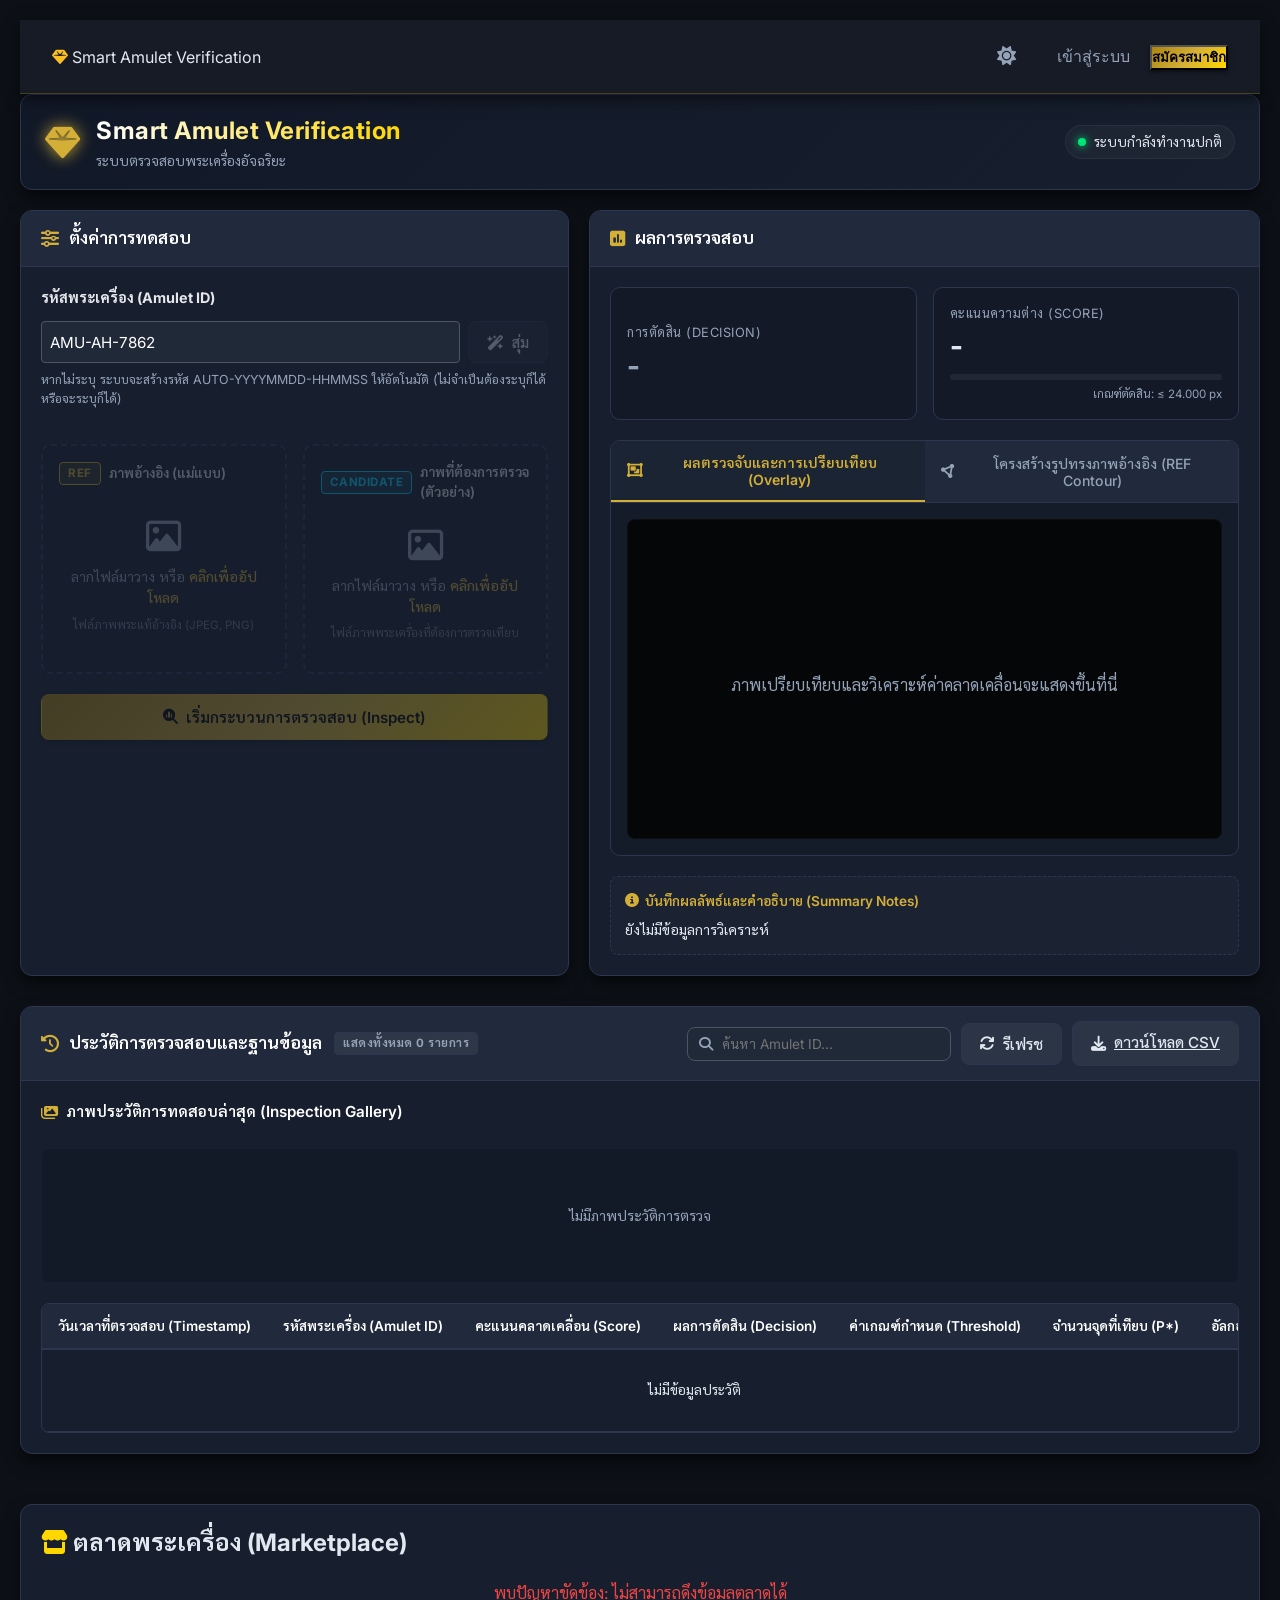
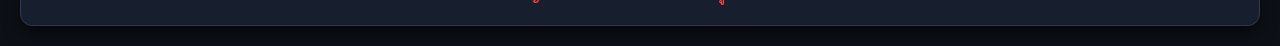
==== commit bebe028e: "Update: Sync order status, fix iOS zoom, and adjust Light theme UI" ====
--- a/static/index.html
+++ b/static/index.html
@@ -44,15 +44,15 @@
             <h2 style="margin-bottom: 20px; color: var(--color-text);">สมัครสมาชิกใหม่</h2>
             <div class="form-group">
                 <label>ชื่อผู้ใช้งาน</label>
-                <input type="text" id="reg-username" class="auth-input" placeholder="ตั้งชื่อ Username">
+                <input type="text" id="reg-username" class="auth-input" placeholder="ตั้งชื่อ Username" autocomplete="username">
             </div>
             <div class="form-group">
                 <label>อีเมล</label>
-                <input type="email" id="reg-email" class="auth-input" placeholder="ใส่อีเมลของคุณ">
+                <input type="email" id="reg-email" class="auth-input" placeholder="ใส่อีเมลของคุณ" autocomplete="email">
             </div>
             <div class="form-group">
                 <label>รหัสผ่าน</label>
-                <input type="password" id="reg-password" class="auth-input" placeholder="ตั้งรหัสผ่าน">
+                <input type="password" id="reg-password" class="auth-input" placeholder="ตั้งรหัสผ่าน" autocomplete="new-password">
             </div>
             <div class="form-group">
                 <label>วัตถุประสงค์การใช้งาน (Role)</label>
@@ -456,5 +456,13 @@
     </div>
   </div>
 </div>
+<!-- โมดอลดูประวัติการสั่งซื้อ (สำหรับผู้ซื้อ) -->
+<div id="buyerOrdersModal" class="modal" style="display: none;">
+    <div class="modal-content" style="max-width: 800px; width: 90%;">
+        <span class="close-btn" onclick="closeModal('buyerOrdersModal')">&times;</span>
+        <h2 style="margin-bottom: 20px; color: #333;"><i class="fa-solid fa-box-open"></i> ประวัติการสั่งซื้อของฉัน</h2>
+        <div id="buyer-orders-container"></div>
+    </div>
+</div>
 </body>
 </html>
--- a/static/style.css
+++ b/static/style.css
@@ -1300,6 +1300,8 @@
     color: #fff;
     border-radius: 8px;
     box-sizing: border-box;
+    /* ✨ บังคับให้เป็น 14px เพื่อหลอกให้ iPhone ซูมหน้าจอเข้ามาครับ */
+    font-size: 14px !important; 
 }
 .auth-input:focus {
     border-color: var(--color-primary);
@@ -1480,4 +1482,24 @@
   font-size: 16px;
   cursor: pointer;
 }
-.submit-btn:hover { background-color: #218838; }+.submit-btn:hover { background-color: #218838; }
+/* โค้ดสำหรับไอคอนหมุนๆ (Spinner) */
+.spinner {
+    display: inline-block;
+    width: 16px;
+    height: 16px;
+    border: 3px solid rgba(255, 255, 255, 0.3);
+    border-radius: 50%;
+    border-top-color: #ffffff; /* สีของเส้นที่หมุน */
+    animation: spin 1s ease-in-out infinite;
+    margin-right: 8px;
+    vertical-align: middle;
+}
+
+@keyframes spin {
+    to { transform: rotate(360deg); }
+}
+/* 9. แก้ไขตัวหนังสือในกล่องบันทึกผลลัพธ์ (Summary Notes) ให้เป็นสีเข้มในโหมดสว่าง */
+html[data-theme="light"] .notes-content {
+    color: #1f2937 !important;
+}
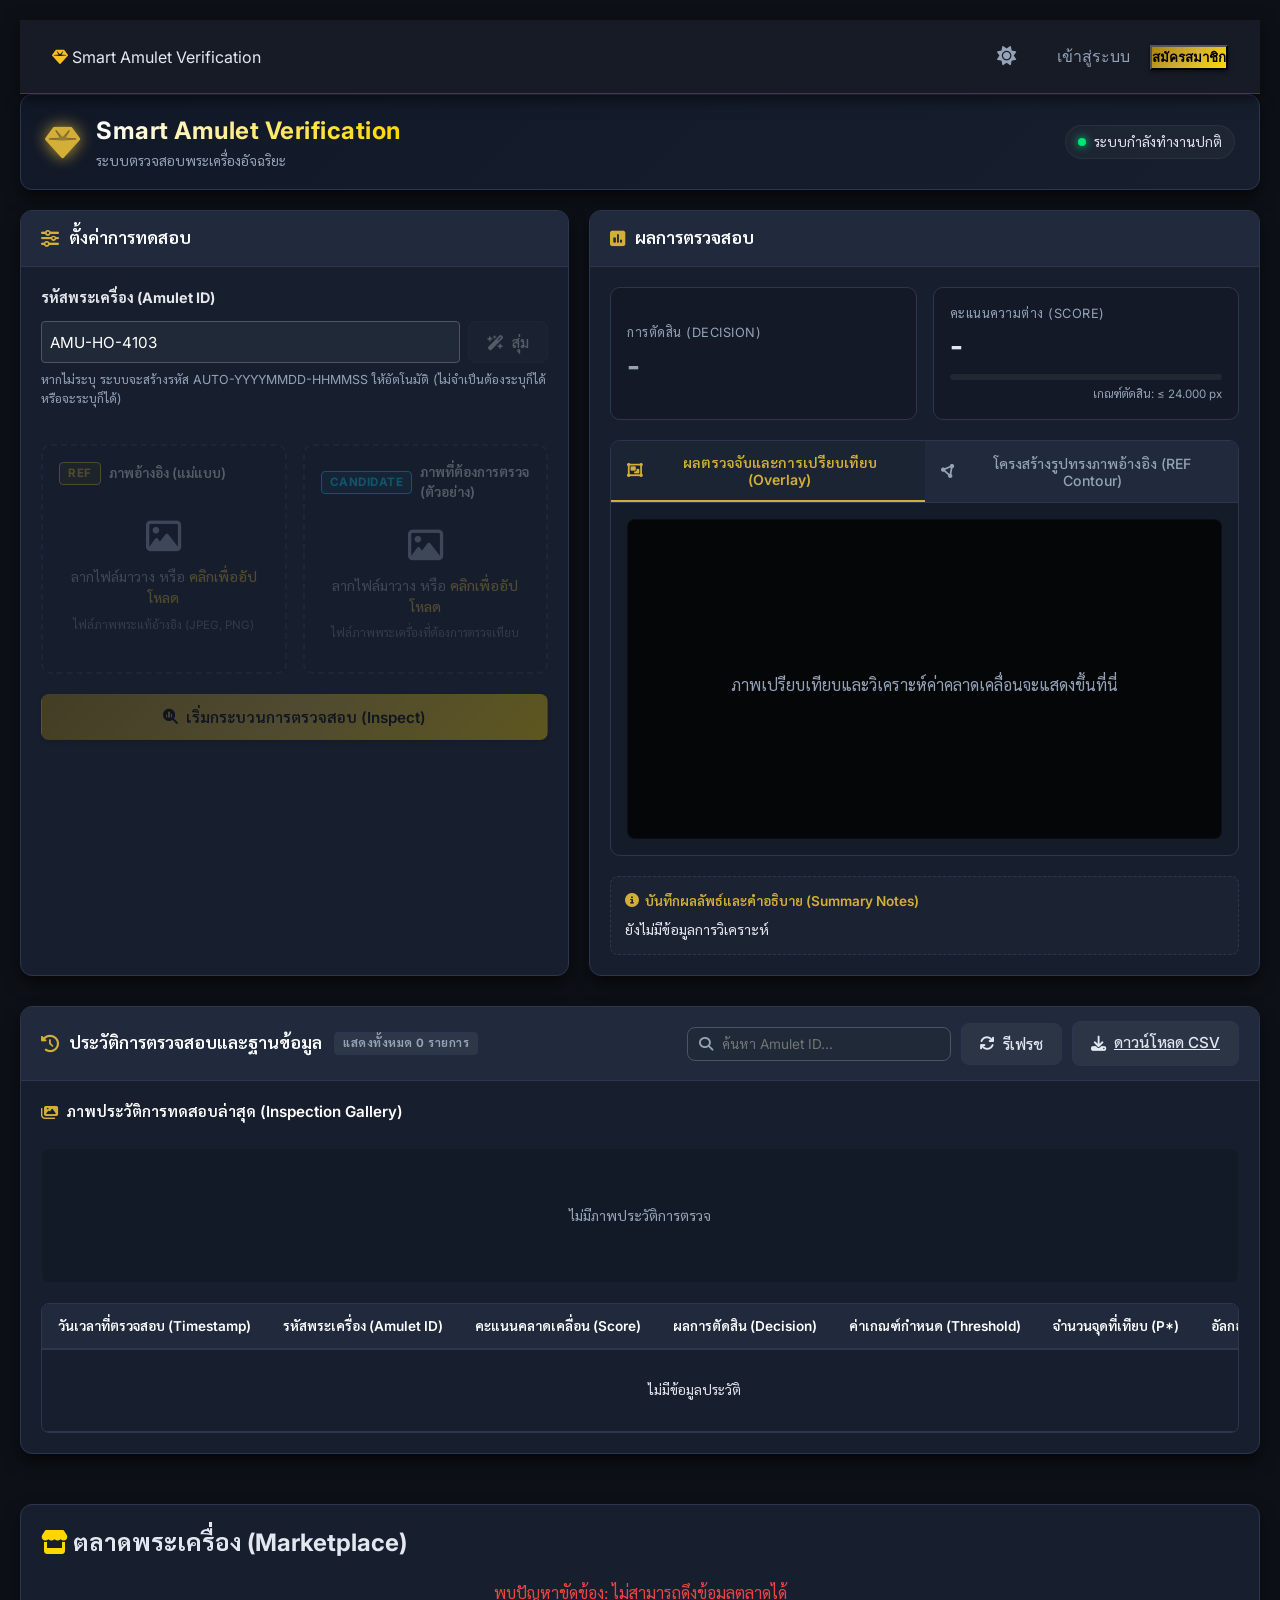
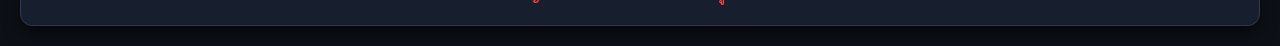
==== commit 526ae220: "Update: Fix admin order history, UI modal styling, and add /api/orders backend" ====
--- a/static/index.html
+++ b/static/index.html
@@ -422,33 +422,34 @@
     <script src="main.js?v=999"></script>
 <!-- Modal สำหรับกรอกข้อมูลสั่งซื้อ -->
 <div id="orderModal" class="modal" style="display: none;">
-  <div class="modal-content">
+  <div class="modal-content" style="background-color: var(--color-bg); color: var(--color-text);">
     <span class="close-btn" onclick="closeOrderModal()">&times;</span>
-    <h3>ที่อยู่สำหรับจัดส่ง</h3>
+    <h3 style="color: var(--color-text);">ที่อยู่สำหรับจัดส่ง</h3>
     <form id="orderForm" onsubmit="submitOrder(event)">
       <!-- เก็บซ่อนข้อมูลสินค้าไว้ในฟอร์ม -->
       <input type="hidden" id="orderAmuletId">
       <input type="hidden" id="orderTotalAmount">
       
       <div class="form-group">
-        <label>ชื่อ-นามสกุล:</label>
+        <label style="color: var(--color-text);">ชื่อ-นามสกุล:</label>
         <input type="text" id="buyerName" required>
       </div>
       <div class="form-group">
-        <label>เบอร์โทรศัพท์:</label>
+        <label style="color: var(--color-text);">เบอร์โทรศัพท์:</label>
         <input type="tel" id="buyerPhone" required>
       </div>
       <div class="form-group">
-        <label>ที่อยู่จัดส่ง:</label>
+        <label style="color: var(--color-text);">ที่อยู่จัดส่ง:</label>
         <textarea id="buyerAddress" rows="3" required></textarea>
       </div>
       <button type="submit" class="submit-btn">ยืนยันการสั่งซื้อ</button>
     </form>
   </div>
 </div>
+
 <!-- Modal สำหรับจัดการคำสั่งซื้อ (Seller Dashboard) -->
 <div id="sellerOrdersModal" class="modal" style="display: none;">
-  <div class="modal-content" style="max-width: 900px; width: 95%;">
+  <div class="modal-content" style="max-width: 900px; width: 95%; max-height: 80vh; overflow-y: auto; background-color: var(--color-bg); color: var(--color-text);">
     <span class="close-btn" onclick="closeModal('sellerOrdersModal')">&times;</span>
     <h3 style="margin-bottom: 20px; color: #d97706;"><i class="fa-solid fa-box"></i> รายการคำสั่งซื้อของลูกค้า</h3>
     <div id="seller-orders-container" style="overflow-x: auto;">
@@ -456,12 +457,13 @@
     </div>
   </div>
 </div>
+
 <!-- โมดอลดูประวัติการสั่งซื้อ (สำหรับผู้ซื้อ) -->
 <div id="buyerOrdersModal" class="modal" style="display: none;">
-    <div class="modal-content" style="max-width: 800px; width: 90%;">
+    <div class="modal-content" style="max-width: 800px; width: 90%; max-height: 80vh; overflow-y: auto; background-color: var(--color-bg); color: var(--color-text);">
         <span class="close-btn" onclick="closeModal('buyerOrdersModal')">&times;</span>
-        <h2 style="margin-bottom: 20px; color: #333;"><i class="fa-solid fa-box-open"></i> ประวัติการสั่งซื้อของฉัน</h2>
-        <div id="buyer-orders-container"></div>
+        <h2 style="margin-bottom: 20px; color: var(--color-text);"><i class="fa-solid fa-box-open"></i> ประวัติการสั่งซื้อของฉัน</h2>
+        <div id="buyer-orders-container" style="overflow-x: auto;"></div>
     </div>
 </div>
 </body>
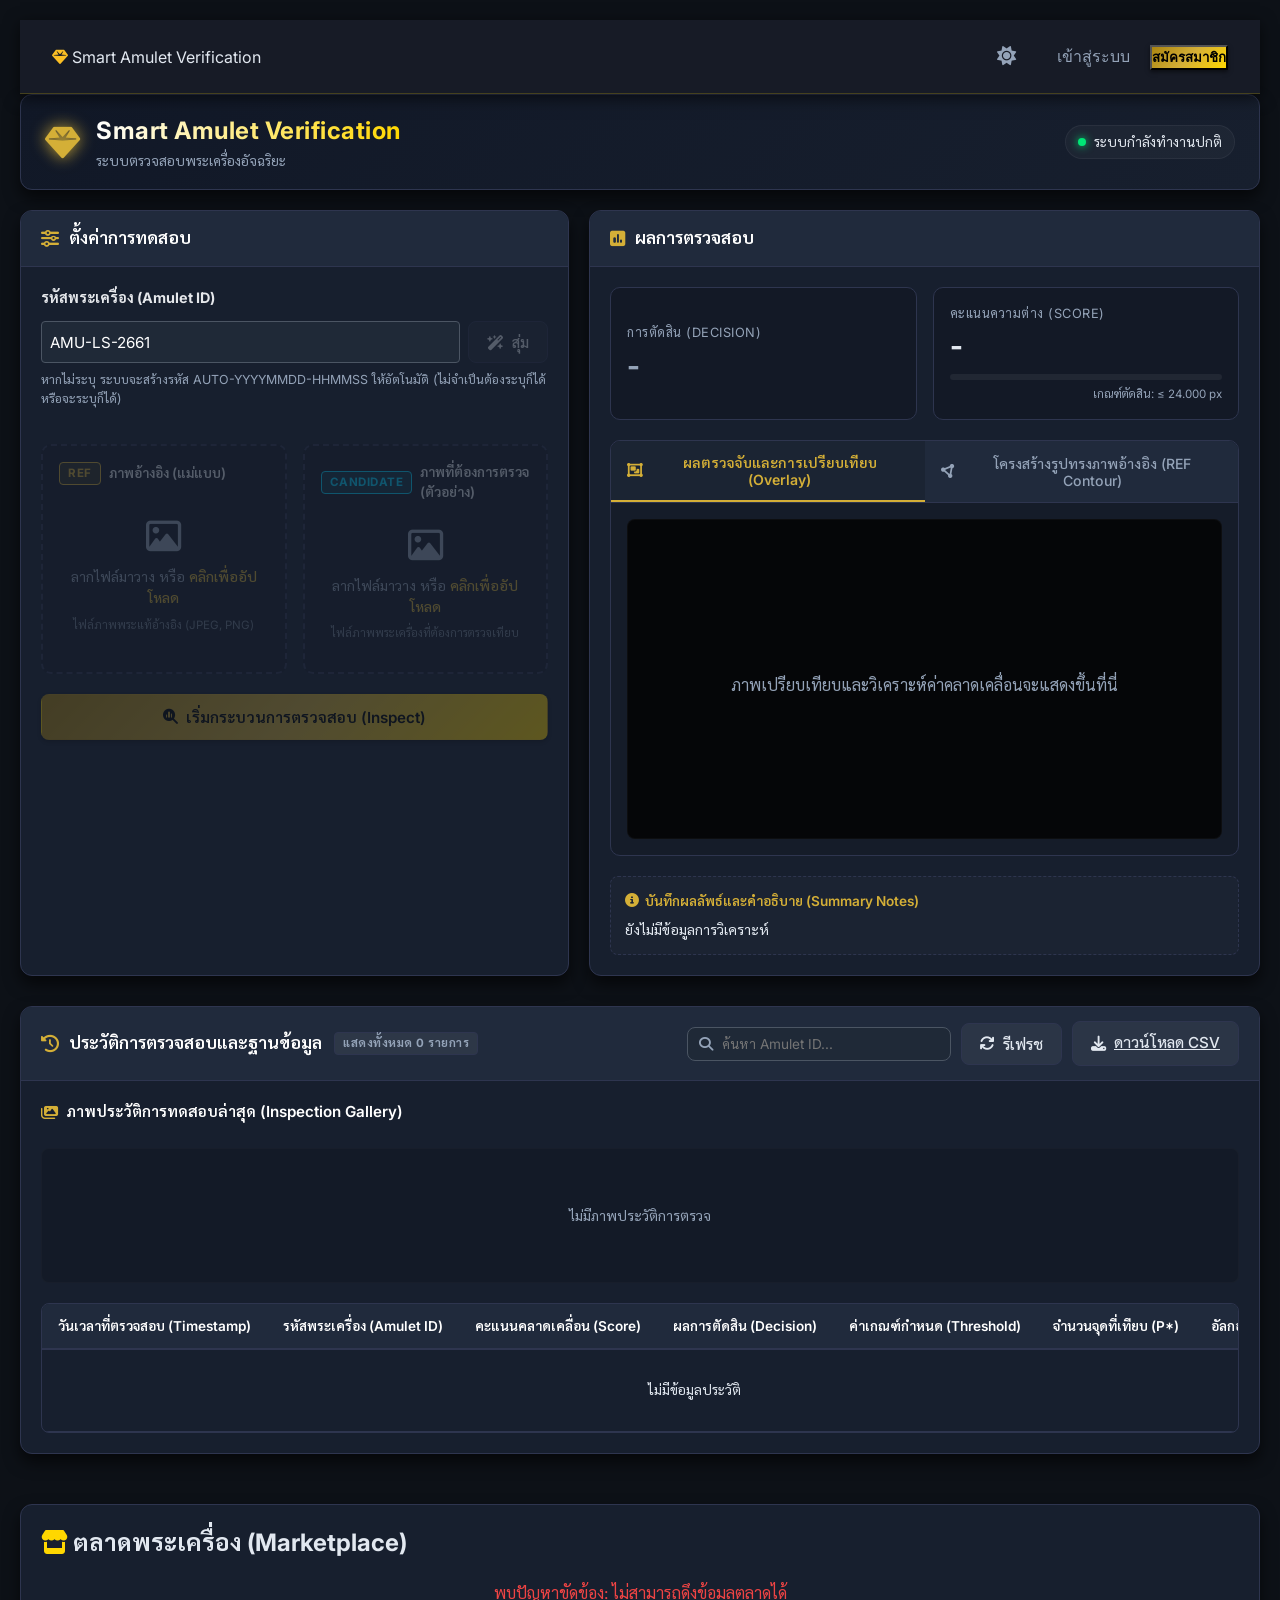
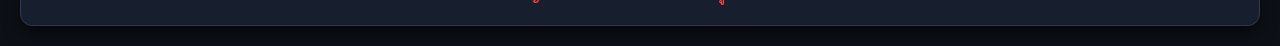
==== commit 90d471d6: "Update: Add Email Verification, Forgot Password, and User APIs" ====
--- a/static/index.html
+++ b/static/index.html
@@ -17,18 +17,17 @@
     <!-- ================= NAVBAR (แถบเมนูด้านบน) ================= -->    
     <nav class="top-navbar">
         <div class="navbar-brand" style="cursor: pointer; color: inherit; text-decoration: none;" onclick="window.location.href='/'">
-    <i class="fa-solid fa-gem" style="color: #fbbf24;"></i> Smart Amulet Verification
-</div>
+            <i class="fa-solid fa-gem" style="color: #fbbf24;"></i> Smart Amulet Verification
+        </div>
         
         <div style="display: flex; align-items: center; gap: 15px;">
             <button id="theme-toggle" class="btn-text" onclick="toggleTheme()" title="สลับโหมดมืด/สว่าง" style="font-size: 1.2rem; padding: 5px 10px;">
                 <i class="fa-solid fa-sun" id="theme-icon"></i>
             </button>
             
-<!-- ✨ ย้ายปุ่มจัดการสมาชิกมาวางตรงนี้ครับ! มันจะอยู่ติดกับปุ่มเข้าสู่ระบบพอดี ✨ -->
-        <button id="btn-manage-users" class="btn-primary" style="display: none;" onclick="openUserManagement()">
-            <i class="fa-solid fa-users"></i> จัดการสมาชิก
-        </button>
+            <button id="btn-manage-users" class="btn-primary" style="display: none;" onclick="openUserManagement()">
+                <i class="fa-solid fa-users"></i> จัดการสมาชิก
+            </button>
 
             <div class="nav-links" id="nav-auth-section">
                 <button class="btn-text" onclick="openModal('login-modal')">เข้าสู่ระบบ</button>
@@ -58,10 +57,10 @@
                 <label>วัตถุประสงค์การใช้งาน (Role)</label>
                 <select id="reg-role" class="auth-input">
                     <option value="buyer">ผู้ซื้อ (สมัครเพื่อเลือกดูสินค้าและซื้อ)</option>
-                    <option value="seller">ผู้ขาย (สมัครเพื่อนำพระเครื่องมาลงตรวจและโชว์)</option>
+                    <option value="seller">ผู้ขาย (สมัครเพื่อนำพระเครื่องมาลงตรวจโชว์และขาย)</option>
                 </select>
             </div>
-            <button class="btn-primary" style="width: 100%; margin-top: 10px;" onclick="submitRegister()">ยืนยันการสมัคร</button>
+            <button id="btn-submit-reg" class="btn-primary" style="width: 100%; margin-top: 10px;" onclick="submitRegister()">ยืนยันการสมัคร</button>
         </div>
     </div>
     
@@ -71,19 +70,61 @@
             <span class="auth-close" onclick="closeModal('login-modal')">&times;</span>
             <h2 style="margin-bottom: 20px; color: var(--color-text);">เข้าสู่ระบบ</h2>
             
-            <!-- ✨ แก้ตรงนี้: เปลี่ยนเป็นช่องกรอกอีเมล ✨ -->
             <div class="form-group">
                 <label>อีเมล</label>
                 <input type="email" id="log-email" class="auth-input" placeholder="ใส่อีเมลของคุณ">
             </div>
             
-            <div class="form-group">
+            <div class="form-group" style="position: relative;">
                 <label>รหัสผ่าน</label>
                 <input type="password" id="log-password" class="auth-input" placeholder="Password">
+                <!-- ✨ เพิ่มปุ่มลืมรหัสผ่าน ✨ -->
+                <div style="text-align: right; margin-top: 5px;">
+                    <a href="javascript:void(0)" onclick="closeModal('login-modal'); openModal('forgot-modal');" style="font-size: 0.85rem; color: #3b82f6; text-decoration: none;">ลืมรหัสผ่าน?</a>
+                </div>
             </div>
             <button class="btn-primary" style="width: 100%; margin-top: 10px;" onclick="submitLogin()">เข้าสู่ระบบ</button>
         </div>
     </div>
+
+    <!-- ================= ✨ MODAL: ลืมรหัสผ่าน (Forgot Password) ✨ ================= -->
+    <div id="forgot-modal" class="auth-modal">
+        <div class="auth-modal-content" style="max-width: 400px;">
+            <span class="auth-close" onclick="closeModal('forgot-modal')">&times;</span>
+            <h2 style="margin-bottom: 10px; color: var(--color-text);">ลืมรหัสผ่าน</h2>
+            <p style="font-size: 0.9rem; color: var(--color-text-muted); margin-bottom: 20px;">กรุณากรอกอีเมลที่ใช้สมัครสมาชิก ระบบจะส่งลิงก์สำหรับตั้งรหัสผ่านใหม่ไปให้คุณทางอีเมล</p>
+            
+            <div class="form-group">
+                <label>อีเมลของคุณ</label>
+                <input type="email" id="forgot-email" class="auth-input" placeholder="name@example.com">
+            </div>
+            
+            <button id="btn-submit-forgot" class="btn-primary" style="width: 100%; margin-top: 10px;" onclick="submitForgotPassword()">ส่งลิงก์รีเซ็ตรหัสผ่าน</button>
+            <div style="text-align: center; margin-top: 15px;">
+                <a href="javascript:void(0)" onclick="closeModal('forgot-modal'); openModal('login-modal');" style="font-size: 0.9rem; color: var(--color-text-muted); text-decoration: none;">&larr; กลับไปหน้าเข้าสู่ระบบ</a>
+            </div>
+        </div>
+    </div>
+
+    <!-- ================= ✨ MODAL: ตั้งรหัสผ่านใหม่ (Reset Password) ✨ ================= -->
+    <div id="reset-modal" class="auth-modal">
+        <div class="auth-modal-content" style="max-width: 400px;">
+            <h2 style="margin-bottom: 15px; color: var(--color-text);">ตั้งรหัสผ่านใหม่</h2>
+            
+            <div class="form-group">
+                <label>รหัสผ่านใหม่</label>
+                <input type="password" id="reset-new-password" class="auth-input" placeholder="ตั้งรหัสผ่านใหม่อย่างน้อย 6 ตัวอักษร">
+            </div>
+            <div class="form-group">
+                <label>ยืนยันรหัสผ่านใหม่</label>
+                <input type="password" id="reset-confirm-password" class="auth-input" placeholder="กรอกรหัสผ่านใหม่อีกครั้ง">
+            </div>
+            
+            <input type="hidden" id="reset-token-value">
+            <button id="btn-submit-reset" class="btn-primary" style="width: 100%; margin-top: 10px;" onclick="submitResetPassword()">บันทึกรหัสผ่านใหม่</button>
+        </div>
+    </div>
+
 
 <!-- ================= MODAL: จัดการสมาชิก (เฉพาะแอดมิน) ================= -->
 <div id="manage-users-modal" class="auth-modal">
@@ -93,7 +134,6 @@
             <i class="fa-solid fa-users-gear"></i> จัดการสมาชิก
         </h2>
 
-        <!-- ✨ เพิ่มปุ่มดาวน์โหลด Excel ตรงนี้ครับ ✨ -->
         <div style="margin-bottom: 20px; text-align: right;">
             <button onclick="window.location.href='/api/reports/daily-sales'" 
                     style="background-color: #28a745; color: white; padding: 10px 20px; font-size: 16px; border: none; border-radius: 5px; cursor: pointer; font-weight: bold; display: inline-flex; align-items: center; gap: 10px; box-shadow: 0px 4px 6px rgba(0,0,0,0.1);">
@@ -102,7 +142,6 @@
         </div>
 
         <div id="users-list-container" style="max-height: 400px; overflow-y: auto;">
-            <!-- รายชื่อสมาชิกจากฐานข้อมูลจะมาแสดงตรงนี้ -->
             <p style="text-align: center; color: var(--color-text);">กรุณาเชื่อมต่อ API หลังบ้าน...</p>
         </div>
     </div>
@@ -282,7 +321,7 @@
                                 <div class="visual-container">
                                     <div class="visual-placeholder" id="ref-contour-placeholder">
                                         <i class="fa-solid fa-vector-square placeholder-icon"></i>
-                                        <p>ภาพโครงสร้างและจุดตรวจสอบรูปทรง (P* Points) จะแสดงขึ้นที่นี่</p>
+                                        <p>ภาพโครงสร้างและจุดตรวจสอบรูปทรง (P* Points)จะแสดงขึ้นที่นี่</p>
                                     </div>
                                     <div class="visual-image-wrapper hidden" id="ref-contour-image-container">
                                         <img src="" alt="REF Contour Debug" id="img-ref-contour" class="zoomable-image">
@@ -326,7 +365,6 @@
                 </div>
             </div>
             <div class="card-body">
-                <!-- Gallery of recent thumbnails -->
                 <div class="history-gallery-title">
                     <h3><i class="fa-solid fa-images"></i> ภาพประวัติการทดสอบล่าสุด (Inspection Gallery)</h3>
                 </div>
@@ -334,7 +372,6 @@
                     <div class="gallery-empty">ไม่มีภาพประวัติการตรวจ</div>
                 </div>
 
-                <!-- Table representation -->
                 <div class="history-table-wrapper">
                     <table class="history-table" id="table-history">
                         <thead>
@@ -358,7 +395,7 @@
             </div>
         </section>
 
-        <!-- ================= ตลาดพระเครื่อง (Marketplace) - ย้ายมาอยู่ด้านล่างสุด ================= -->
+        <!-- ================= ตลาดพระเครื่อง (Marketplace) ================= -->
         <section class="card" style="margin-top: 30px; padding: 20px;">
             <div style="display: flex; justify-content: space-between; align-items: center; margin-bottom: 20px;">
                 <h2 style="color: var(--color-text);"><i class="fa-solid fa-store" style="color: #ffd700;"></i> ตลาดพระเครื่อง (Marketplace)</h2>
@@ -367,7 +404,6 @@
                 </button>
             </div>
             <div id="marketplace-grid" style="display: grid; grid-template-columns: repeat(auto-fill, minmax(250px, 1fr)); gap: 20px;">
-                
                 <p style="color: var(--color-text-muted);">กำลังโหลดข้อมูลตลาด...</p>
             </div>
         </section>
@@ -419,7 +455,8 @@
 </div>
 
     <!-- Script JavaScript -->
-    <script src="main.js?v=999"></script>
+    <script src="main.js?v=1000"></script>
+    
 <!-- Modal สำหรับกรอกข้อมูลสั่งซื้อ -->
 <div id="orderModal" class="modal" style="display: none;">
   <div class="modal-content" style="background-color: var(--color-bg); color: var(--color-text);">
@@ -453,7 +490,6 @@
     <span class="close-btn" onclick="closeModal('sellerOrdersModal')">&times;</span>
     <h3 style="margin-bottom: 20px; color: #d97706;"><i class="fa-solid fa-box"></i> รายการคำสั่งซื้อของลูกค้า</h3>
     <div id="seller-orders-container" style="overflow-x: auto;">
-        <!-- ตารางออเดอร์จะถูกสร้างตรงนี้อัตโนมัติ -->
     </div>
   </div>
 </div>
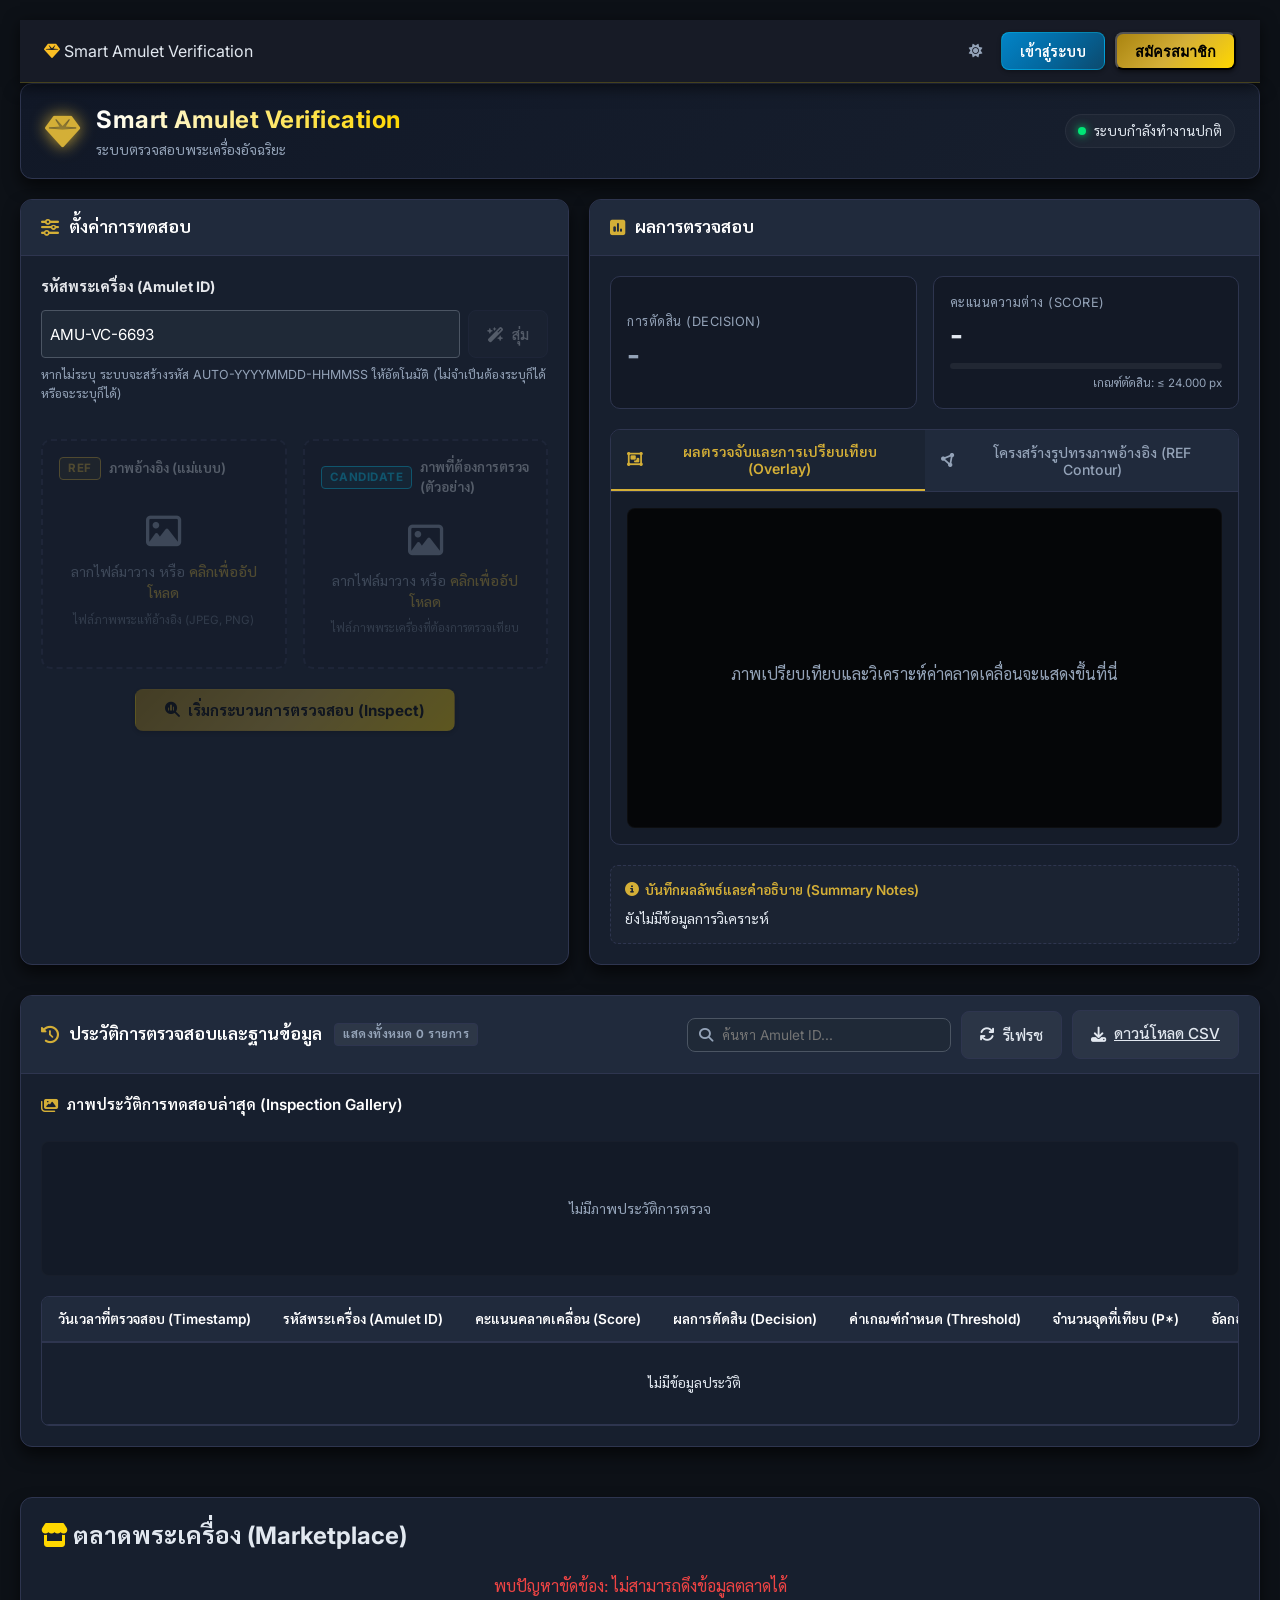
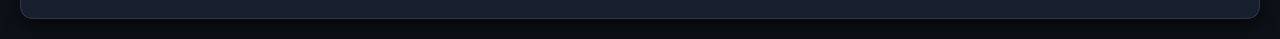
==== commit 77f7caab: "Fix market add amulet button visibility for guests" ====
--- a/static/index.html
+++ b/static/index.html
@@ -20,8 +20,9 @@
             <i class="fa-solid fa-gem" style="color: #fbbf24;"></i> Smart Amulet Verification
         </div>
         
-        <div style="display: flex; align-items: center; gap: 15px;">
-            <button id="theme-toggle" class="btn-text" onclick="toggleTheme()" title="สลับโหมดมืด/สว่าง" style="font-size: 1.2rem; padding: 5px 10px;">
+        <!-- ✨ ใช้คลาส nav-right-container เพื่อควบคุมการจัดระเบียบผ่าน CSS -->
+        <div class="nav-right-container">
+            <button id="theme-toggle" class="btn-text" onclick="toggleTheme()" title="สลับโหมดมืด/สว่าง">
                 <i class="fa-solid fa-sun" id="theme-icon"></i>
             </button>
             
@@ -30,7 +31,7 @@
             </button>
 
             <div class="nav-links" id="nav-auth-section">
-                <button class="btn-text" onclick="openModal('login-modal')">เข้าสู่ระบบ</button>
+                <button class="btn-login-custom" onclick="openModal('login-modal')">เข้าสู่ระบบ</button>
                 <button class="btn-primary" onclick="openModal('register-modal')">สมัครสมาชิก</button>
             </div>
         </div>
@@ -399,7 +400,7 @@
         <section class="card" style="margin-top: 30px; padding: 20px;">
             <div style="display: flex; justify-content: space-between; align-items: center; margin-bottom: 20px;">
                 <h2 style="color: var(--color-text);"><i class="fa-solid fa-store" style="color: #ffd700;"></i> ตลาดพระเครื่อง (Marketplace)</h2>
-                <button id="btn-show-add-amulet" class="btn-primary" style="display: none;" onclick="openModal('add-amulet-modal')">
+                <button id="btn-show-add-amulet" class="btn-primary" style="display: none !important;" onclick="openModal('add-amulet-modal')">
                     <i class="fa-solid fa-plus"></i> ลงขายพระเครื่อง
                 </button>
             </div>
--- a/static/style.css
+++ b/static/style.css
@@ -345,7 +345,8 @@
     font-family: var(--font-app);
     font-size: 0.95rem;
     font-weight: 500;
-    padding: 10px 18px;
+    padding: 12px 18px; /* แก้ไข: เพิ่มความสูงบน-ล่างให้ปุ่มอ้วนขึ้น */
+    min-height: 48px;   /* เพิ่มใหม่: บังคับความสูงมาตรฐานมือถือ (Touch Target) */
     border-radius: 8px;
     border: 1px solid transparent;
     cursor: pointer;
@@ -356,7 +357,12 @@
 .btn-primary {
     background: linear-gradient(135deg, var(--gold-dark) 0%, var(--gold-primary) 50%, var(--gold-bright) 100%);
     color: #000;
-    font-weight: 600;
+    font-weight: 700;   /* แก้ไข: เพิ่มความหนาของตัวอักษรให้ชัดขึ้น */
+    font-size: 16px;    /* เพิ่มใหม่: ขยายขนาดตัวหนังสือ */
+    padding: 12px 20px; /* เพิ่มใหม่: เพิ่มพื้นที่ด้านในปุ่ม */
+    min-height: 48px;   /* เพิ่มใหม่: บังคับความสูงขั้นต่ำ */
+    width: 100%;        /* เพิ่มใหม่: บังคับให้ปุ่มกางเต็มความกว้าง */
+    border-radius: 8px;
     box-shadow: var(--shadow-sm);
 }
 
@@ -1365,7 +1371,7 @@
 html[data-theme="light"] .card,
 html[data-theme="light"] .auth-modal-content,
 html[data-theme="light"] .history-section {
-    background-color: #ffffff !important;
+    background: #ffffff !important; /* เปลี่ยนมาใช้คำว่า background เพื่อล้าง Gradient */
     border: 1px solid #e5e7eb !important;
     box-shadow: 0 4px 6px -1px rgba(0, 0, 0, 0.1) !important;
 }
@@ -1380,6 +1386,7 @@
 html[data-theme="light"] th, 
 html[data-theme="light"] td,
 html[data-theme="light"] .stat-label,
+html[data-theme="light"] .nav-logo,
 html[data-theme="light"] .nav-logo span,
 html[data-theme="light"] .upload-box-title span:not(.badge) {
     color: #1f2937 !important;
@@ -1430,6 +1437,39 @@
     border-bottom: 2px solid #3b82f6 !important; /* เส้นใต้สีฟ้า */
 }
 
+/* 10. ยกเลิกเอฟเฟกต์และบังคับสีโลโก้ทั้งหมด (ทั้ง Navbar และ Header) ให้เป็นสีเข้ม */
+html[data-theme="light"] .brand-text h1,
+html[data-theme="light"] .brand-text p,
+html[data-theme="light"] .nav-logo,
+html[data-theme="light"] .nav-logo * {
+    background: none !important;
+    -webkit-text-fill-color: #1f2937 !important;
+    color: #1f2937 !important;
+}
+
+/* 11. แก้ไขแถบสถานะระบบ (System Status) และ โลโก้ Navbar ขั้นเด็ดขาด */
+html[data-theme="light"] .system-status {
+    color: #1f2937 !important;
+    background-color: #f3f4f6 !important;
+    border-color: #d1d5db !important;
+}
+
+/* 12. ไม้ตายสุดท้าย (ฉบับสมบูรณ์): ตัวหนังสือดำ แต่คืนชีพสีทองให้ไอคอนเพชร */
+html[data-theme="light"] .top-navbar > :first-child,
+html[data-theme="light"] .top-navbar > :first-child span,
+html[data-theme="light"] .top-navbar > :first-child h1,
+html[data-theme="light"] .top-navbar > :first-child p {
+    color: #1f2937 !important;
+    -webkit-text-fill-color: #1f2937 !important;
+    background: none !important;
+}
+
+html[data-theme="light"] .top-navbar > :first-child i,
+html[data-theme="light"] .top-navbar > :first-child svg {
+    color: var(--gold-primary) !important;
+    -webkit-text-fill-color: var(--gold-primary) !important;
+}
+
 /* ================= Order Modal Styles ================= */
 .modal {
   position: fixed;
@@ -1502,4 +1542,620 @@
 /* 9. แก้ไขตัวหนังสือในกล่องบันทึกผลลัพธ์ (Summary Notes) ให้เป็นสีเข้มในโหมดสว่าง */
 html[data-theme="light"] .notes-content {
     color: #1f2937 !important;
+}
+
+/* ปรับสีกรอบชื่อผู้ใช้งาน (User Badge) สำหรับโหมดสว่าง (Light Theme) ให้สวยและพรีเมียมขึ้น */
+[data-theme="light"] .user-badge {
+    background-color: #fffbeb; /* พื้นหลังสีเหลืองครีมอ่อนๆ สบายตา */
+    color: #92400e; /* สีตัวอักษรเป็นสีน้ำตาลทอง ดูแพงและอ่านง่าย */
+    border: 1px solid #fcd34d; /* เส้นขอบสีทองสว่าง */
+    box-shadow: 0 2px 4px rgba(245, 158, 11, 0.15); /* เพิ่มเงาสีทองเบาๆ ให้ปุ่มดูมีมิติ */
+    font-weight: 600; /* ปรับตัวหนังสือให้หนาขึ้นนิดนึงจะได้ชัดเจน */
+}
+
+/* ================= 📱 แก้ไขให้ปุ่มใหญ่และอ้วนขึ้นเฉพาะบนมือถือ (Phone) ================= */
+@media screen and (max-width: 768px) {
+    /* ขยายความสูงเฉพาะปุ่มที่ไม่ได้ถูกซ่อน (ไม่ไปยุ่งกับปุ่มแอดมินที่ปิดไว้) */
+    .btn:not([style*="display: none"]), 
+    .btn-primary:not([style*="display: none"]), 
+    .submit-btn:not([style*="display: none"]),
+    .btn-login-custom:not([style*="display: none"]) {
+        min-height: 52px !important;   /* บังคับความสูงให้สูงสะใจ ใช้นิ้วโป้งกดง่ายไม่พลาด */
+        padding: 14px 20px !important; /* เพิ่มพื้นที่ด้านบนและล่างให้ปุ่มอ้วนขึ้น */
+        font-size: 17px !important;    /* ขยายตัวหนังสือให้ใหญ่และอ่านง่ายขึ้น */
+        font-weight: 700 !important;   /* ตัวหนาเด่นชัด */
+        width: 100% !important;        /* บังคับให้ปุ่มกางเต็มความกว้างหน้าจอมือถือ */
+        display: flex !important;
+        align-items: center !important;
+        justify-content: center !important;
+    }
+}
+
+/* ================= 🎨 สไตล์ปุ่มเข้าสู่ระบบแบบพรีเมียม (สีฟ้า) ================= */
+.btn-login-custom {
+    display: inline-flex !important;
+    align-items: center !important;
+    justify-content: center !important;
+    gap: 8px;
+    font-family: var(--font-app);
+    font-size: 0.95rem;
+    font-weight: 600;
+    padding: 10px 18px !important;
+    border-radius: 8px !important;
+    cursor: pointer;
+    transition: all 0.25s cubic-bezier(0.4, 0, 0.2, 1);
+    user-select: none;
+    
+    /* สไตล์สีฟ้าพรีเมียม ไล่ระดับแสง */
+    background: linear-gradient(135deg, #0284c7 0%, #0369a1 50%, #0c4a6e 100%) !important;
+    color: #ffffff !important;
+    border: 1px solid rgba(0, 210, 255, 0.3) !important;
+    box-shadow: 0 2px 4px rgba(0,0,0,0.5);
+}
+
+.btn-login-custom:hover {
+    box-shadow: 0 0 15px rgba(0, 210, 255, 0.4);
+    transform: translateY(-1px);
+    filter: brightness(1.15);
+}
+
+.btn-login-custom:active {
+    transform: translateY(1px);
+}
+
+/* ปรับขนาดเฉพาะตอนเปิดในมือถือให้พอดี ไม่เบียดและไม่ล้นจอ */
+@media screen and (max-width: 768px) {
+    .top-navbar {
+        padding: 0.75rem 1rem !important;
+    }
+    
+    .top-navbar > div:last-child {
+        gap: 8px !important;
+    }
+
+    .btn-login-custom:not([style*="display: none"]),
+    .top-navbar .btn-primary:not([style*="display: none"]) {
+        min-height: 40px !important;
+        padding: 8px 12px !important;
+        font-size: 14px !important;
+        width: auto !important;
+    }
+}
+
+/* ================= 💎 โค้ดแก้ Navbar และปุ่มเข้าสู่ระบบ/สมัครสมาชิก (สมบูรณ์แบบ) ================= */
+
+/* 1. บังคับให้กลุ่มปุ่มบน Navbar เรียงแนวนอนชิดกันเสมอ ไม่แยกบรรทัด */
+.top-navbar div[style*="display: flex"] {
+    display: flex !important;
+    align-items: center !important;
+    gap: 12px !important;
+    flex-wrap: nowrap !important;
+}
+
+.top-navbar #nav-auth-section {
+    display: flex !important;
+    align-items: center !important;
+    gap: 10px !important;
+    flex-wrap: nowrap !important;
+    width: auto !important;
+}
+
+/* 2. จัดแต่งปุ่ม "เข้าสู่ระบบ" (สีฟ้าพรีเมียม) ให้แสดงผลถูกต้องชัดเจน */
+.top-navbar .btn-login-custom {
+    display: inline-flex !important;
+    align-items: center !important;
+    justify-content: center !important;
+    background: linear-gradient(135deg, #0284c7 0%, #0369a1 50%, #0c4a6e 100%) !important;
+    color: #ffffff !important;
+    border: 1px solid rgba(0, 210, 255, 0.4) !important;
+    padding: 8px 16px !important;
+    font-size: 0.9rem !important;
+    font-weight: 600 !important;
+    border-radius: 8px !important;
+    cursor: pointer;
+    white-space: nowrap !important;
+    box-shadow: 0 2px 4px rgba(0,0,0,0.3);
+    width: auto !important;
+    min-height: auto !important;
+}
+
+/* 3. จัดแต่งปุ่ม "สมัครสมาชิก" (สีทอง) บน Navbar ไม่ให้ขยายเต็มจอ */
+.top-navbar #nav-auth-section .btn-primary {
+    display: inline-flex !important;
+    align-items: center !important;
+    justify-content: center !important;
+    width: auto !important;
+    padding: 8px 16px !important;
+    font-size: 0.9rem !important;
+    font-weight: 600 !important;
+    min-height: auto !important;
+    white-space: nowrap !important;
+    margin: 0 !important;
+}
+
+/* 4. ปรับขนาดสำหรับหน้าจอมือถือไม่ให้ล้นจอ */
+@media screen and (max-width: 768px) {
+    .top-navbar {
+        padding: 0.5rem 0.75rem !important;
+    }
+    .top-navbar .navbar-brand {
+        font-size: 0.85rem !important;
+        max-width: 42%;
+        overflow: hidden;
+        text-overflow: ellipsis;
+        white-space: nowrap;
+    }
+    .top-navbar .btn-login-custom,
+    .top-navbar #nav-auth-section .btn-primary {
+        padding: 6px 10px !important;
+        font-size: 0.8rem !important;
+    }
+}
+
+/* ================= 💎 โค้ดจัดระเบียบ Navbar ทั้ง PC และ มือถือ (ฉบับสมบูรณ์) ================= */
+
+.nav-right-container {
+    display: flex !important;
+    align-items: center !important;
+    gap: 10px !important;
+    flex-wrap: nowrap !important;
+}
+
+/* 1. สำหรับหน้าจอ PC (กว้างกว่า 768px ขึ้นไป) */
+@media screen and (min-width: 769px) {
+    .top-navbar {
+        display: flex !important;
+        justify-content: space-between !important;
+        align-items: center !important;
+        padding: 1rem 2rem !important;
+        flex-wrap: nowrap !important;
+    }
+
+    .nav-right-container {
+        flex-direction: row !important;
+    }
+
+    .top-navbar .btn-text {
+        white-space: nowrap !important;
+    }
+}
+
+/* 2. สำหรับหน้าจอมือถือ (768px ลงมา) */
+@media screen and (max-width: 768px) {
+    .top-navbar {
+        padding: 0.5rem 8px !important;
+        justify-content: space-between !important;
+        flex-wrap: nowrap !important;
+    }
+
+    .top-navbar .navbar-brand {
+        font-size: 0.75rem !important;
+        max-width: 32% !important;
+        white-space: nowrap;
+        overflow: hidden;
+        text-overflow: ellipsis;
+    }
+
+    .nav-right-container {
+        gap: 4px !important;
+    }
+
+    .top-navbar .btn-primary,
+    .top-navbar .btn-login-custom,
+    .top-navbar .user-badge,
+    .top-navbar .btn-text {
+        font-size: 10px !important;
+        padding: 4px 6px !important;
+        min-height: 28px !important;
+        white-space: nowrap !important;
+        width: auto !important;
+    }
+
+    .top-navbar .user-badge {
+        max-width: 75px;
+        overflow: hidden;
+        text-overflow: ellipsis;
+    }
+}
+
+/* ================= 💎 โค้ดแก้ Navbar ทั้ง PC และ มือถือ (แบบสมบูรณ์ขั้นเด็ดขาด) ================= */
+
+/* 1. ตั้งค่าพื้นฐานคอนเทนต์ขวา */
+.nav-right-container {
+    display: flex !important;
+    align-items: center !important;
+    gap: 8px !important;
+    flex-wrap: nowrap !important;
+}
+
+/* 🖥️ สำหรับหน้าจอ PC (กว้างกว่า 768px ขึ้นไป) */
+@media screen and (min-width: 769px) {
+    .top-navbar {
+        padding: 0.75rem 1.5rem !important;
+        flex-wrap: nowrap !important;
+    }
+    
+    .top-navbar .btn-primary,
+    .top-navbar .btn-login-custom,
+    .top-navbar .user-badge,
+    .top-navbar .btn-text {
+        font-size: 0.85rem !important;
+        padding: 6px 10px !important;
+        white-space: nowrap !important;
+    }
+}
+
+/* 📱 สำหรับหน้าจอมือถือ (768px ลงมา) */
+@media screen and (max-width: 768px) {
+    .top-navbar {
+        padding: 0.5rem 6px !important;
+        justify-content: space-between !important;
+        flex-wrap: nowrap !important;
+    }
+
+    /* ย่อโลโก้ทางซ้าย */
+    .top-navbar .navbar-brand {
+        font-size: 0.75rem !important;
+        max-width: 30% !important;
+        white-space: nowrap;
+        overflow: hidden;
+        text-overflow: ellipsis;
+    }
+
+    /* 💡 บนมือถือ: ซ่อนปุ่ม "จัดการสมาชิก" หรือปุ่มยาวๆ ที่ซ้ำซ้อน เพื่อไม่ให้ล้น (หากต้องการโชว์ให้ลบอร์ดบรรทัดนี้ออก) */
+    /* #btn-manage-users { display: none !important; } */
+
+    /* ย่อขนาดปุ่มทั้งหมดบนมือถือให้อยู่ในแถวเดียวพอดี */
+    .top-navbar .btn-primary,
+    .top-navbar .btn-login-custom,
+    .top-navbar .user-badge,
+    .top-navbar .btn-text {
+        font-size: 10px !important;
+        padding: 4px 6px !important;
+        min-height: 30px !important;
+        white-space: nowrap !important;
+        width: auto !important;
+    }
+
+    /* ย่อป้ายชื่อยูสเซอร์บนมือถือ */
+    .top-navbar .user-badge {
+        max-width: 70px !important;
+        overflow: hidden;
+        text-overflow: ellipsis;
+    }
+}
+
+/* ================= 📱 ปรับแต่ง Navbar บนมือถือให้เรียบร้อยไม่ซ้อนทับ ================= */
+@media screen and (max-width: 768px) {
+    .top-navbar {
+        padding: 0.5rem 4px !important;
+        flex-wrap: nowrap !important;
+    }
+
+    /* ย่อขนาดโลโก้ด้านซ้ายให้พอดี */
+    .top-navbar .navbar-brand {
+        font-size: 0.7rem !important;
+        max-width: 25% !important;
+        white-space: nowrap;
+        overflow: hidden;
+        text-overflow: ellipsis;
+    }
+
+    /* จัดกลุ่มปุ่มด้านขวาบนมือถือ */
+    .nav-right-container {
+        gap: 2px !important;
+        flex-wrap: nowrap !important;
+    }
+
+    /* ย่อขนาดปุ่มและตัวอักษรทั้งหมดใน Navbar มือถือ */
+    .top-navbar .btn-primary,
+    .top-navbar .btn-login-custom,
+    .top-navbar .user-badge,
+    .top-navbar .btn-text {
+        font-size: 9px !important;
+        padding: 3px 4px !important;
+        min-height: 24px !important;
+        white-space: nowrap !important;
+        width: auto !important;
+    }
+
+    /* ตัดข้อความชื่อแอดมินยาวๆ ให้แสดงย่อลง */
+    .top-navbar .user-badge {
+        max-width: 60px !important;
+        overflow: hidden;
+        text-overflow: ellipsis;
+    }
+}
+
+/* ================= 📱 แก้ไข Navbar บนมือถือให้อยู่ในแถวเดียวแบบไม่ล้น ================= */
+@media screen and (max-width: 768px) {
+    .top-navbar {
+        padding: 0.4rem 6px !important;
+        flex-wrap: nowrap !important;
+        justify-content: space-between !important;
+    }
+
+    /* ย่อโลโก้ทางซ้ายให้สั้นลง */
+    .top-navbar .navbar-brand {
+        font-size: 0.7rem !important;
+        max-width: 35% !important;
+        white-space: nowrap;
+        overflow: hidden;
+        text-overflow: ellipsis;
+    }
+
+    /* จัดกลุ่มคอนเทนต์ขวาให้อยู่ในบรรทัดเดียวกัน */
+    .nav-right-container {
+        display: flex !important;
+        align-items: center !important;
+        gap: 4px !important;
+        flex-wrap: nowrap !important;
+    }
+
+    /* ย่อขนาดปุ่มทั้งหมดบนมือถือให้เล็กและกะทัดรัด */
+    .top-navbar .btn-primary,
+    .top-navbar .btn-login-custom,
+    .top-navbar .user-badge,
+    .top-navbar .btn-text {
+        font-size: 9px !important;
+        padding: 3px 5px !important;
+        min-height: 24px !important;
+        height: auto !important;
+        white-space: nowrap !important;
+        width: auto !important;
+    }
+
+    /* ซ่อนข้อความปุ่มจัดการสมาชิกและประวัติการสั่งซื้อบนมือถือ ให้แสดงเฉพาะไอคอน เพื่อไม่ให้ล้นจอ */
+    .top-navbar #btn-manage-users span,
+    .top-navbar #btn-manage-users {
+        font-size: 0 !important;
+    }
+    .top-navbar #btn-manage-users i {
+        font-size: 12px !important;
+        margin: 0 !important;
+    }
+
+    /* ย่อกรอบชื่อผู้ใช้งาน (Admin) ให้สั้นลง */
+    .top-navbar .user-badge {
+        max-width: 55px !important;
+        overflow: hidden;
+        text-overflow: ellipsis;
+    }
+}
+
+/* ================= 📱 แก้ไข Navbar บนมือถือให้แสดงผลแบบไอคอนกระชับ ================= */
+@media screen and (max-width: 768px) {
+    .top-navbar {
+        padding: 0.4rem 4px !important;
+        flex-wrap: nowrap !important;
+        justify-content: space-between !important;
+    }
+
+    /* ย่อโลโก้ทางซ้าย */
+    .top-navbar .navbar-brand {
+        font-size: 0.65rem !important;
+        max-width: 25% !important;
+        white-space: nowrap;
+        overflow: hidden;
+        text-overflow: ellipsis;
+    }
+
+    /* จัดกลุ่มคอนเทนต์ขวา */
+    .nav-right-container {
+        display: flex !important;
+        align-items: center !important;
+        gap: 3px !important;
+        flex-wrap: nowrap !important;
+    }
+
+    /* ปรับขนาดปุ่มทั้งหมดบนมือถือให้เล็กลง */
+    .top-navbar .btn-primary,
+    .top-navbar .btn-login-custom,
+    .top-navbar .user-badge,
+    .top-navbar .btn-text {
+        font-size: 9px !important;
+        padding: 3px 4px !important;
+        min-height: 24px !important;
+        height: auto !important;
+        white-space: nowrap !important;
+        width: auto !important;
+    }
+
+    /* ย่อชื่อผู้ใช้งาน (Admin) ให้สั้นลง */
+    .top-navbar .user-badge {
+        max-width: 50px !important;
+        overflow: hidden;
+        text-overflow: ellipsis;
+    }
+
+    /* แปลงปุ่ม "ประวัติการสั่งซื้อ" ให้แสดงเฉพาะไอคอนตะกร้าบนมือถือ เพื่อประหยัดพื้นที่ */
+    .top-navbar .btn-primary:has(.fa-cart-shopping),
+    .top-navbar button:has(.fa-box) {
+        font-size: 0 !important;
+        padding: 5px 8px !important;
+    }
+    .top-navbar .btn-primary i,
+    .top-navbar button i {
+        font-size: 11px !important;
+        margin: 0 !important;
+    }
+}
+
+/* ================= 🚪 ปรับแต่งปุ่ม "ออกจากระบบ" ให้โดดเด่นและพรีเมียม ================= */
+.top-navbar .btn-text.text-danger, 
+.top-navbar button:not([class]), 
+.top-navbar .btn-text[onclick*="Logout"],
+.top-navbar .btn-text[onclick*="logout"] {
+    background: linear-gradient(135deg, #ef4444 0%, #dc2626 50%, #991b1b 100%) !important;
+    color: #ffffff !important;
+    padding: 6px 14px !important;
+    border-radius: 8px !important;
+    font-weight: 600 !important;
+    font-size: 0.85rem !important;
+    border: 1px solid rgba(239, 68, 68, 0.4) !important;
+    box-shadow: 0 2px 6px rgba(239, 68, 68, 0.3) !important;
+    transition: all 0.25s cubic-bezier(0.4, 0, 0.2, 1) !important;
+    display: inline-flex !important;
+    align-items: center !important;
+    gap: 6px !important;
+}
+
+.top-navbar .btn-text.text-danger:hover, 
+.top-navbar button:not([class]):hover,
+.top-navbar .btn-text[onclick*="Logout"]:hover,
+.top-navbar .btn-text[onclick*="logout"]:hover {
+    filter: brightness(1.15) !important;
+    box-shadow: 0 0 12px rgba(239, 68, 68, 0.6) !important;
+    transform: translateY(-1px) !important;
+    color: #ffffff !important;
+}
+
+/* ปรับขนาดพิเศษสำหรับมือถือ */
+@media screen and (max-width: 768px) {
+    .top-navbar .btn-text.text-danger, 
+    .top-navbar button:not([class]),
+    .top-navbar .btn-text[onclick*="Logout"],
+    .top-navbar .btn-text[onclick*="logout"] {
+        padding: 4px 8px !important;
+        font-size: 10px !important;
+        min-height: 26px !important;
+    }
+}
+
+/* ================= 💎 ปรับปุ่ม "เข้าสู่ระบบ" และ "สมัครสมาชิก" ให้ขนาดเท่ากันเป๊ะ ================= */
+.top-navbar #nav-auth-section {
+    display: flex !important;
+    align-items: center !important;
+    gap: 10px !important;
+}
+
+/* บังคับขนาด ฟอนต์ และช่องไฟของทั้งสองปุ่มให้เท่ากันทุกประการ */
+.top-navbar .btn-login-custom,
+.top-navbar #nav-auth-section .btn-primary {
+    display: inline-flex !important;
+    align-items: center !important;
+    justify-content: center !important;
+    height: 38px !important;                 /* กำหนดความสูงเท่ากันเป๊ะ */
+    padding: 0 18px !important;              /* กำหนดระยะซ้าย-ขวาเท่ากัน */
+    font-size: 0.9rem !important;            /* ขนาดตัวหนังสือเท่ากัน */
+    font-weight: 600 !important;             /* ความหนาเท่ากัน */
+    border-radius: 8px !important;           /* ความมนของมุมเท่ากัน */
+    box-sizing: border-box !important;
+    white-space: nowrap !important;
+    line-height: normal !important;
+    margin: 0 !important;
+}
+
+/* แต่งสีเพิ่มเติมให้ปุ่มเข้าสู่ระบบ (สีฟ้าพรีเมียม) เข้าคู่กับปุ่มทอง */
+.top-navbar .btn-login-custom {
+    background: linear-gradient(135deg, #0284c7 0%, #0369a1 50%, #0c4a6e 100%) !important;
+    color: #ffffff !important;
+    border: 1px solid rgba(0, 210, 255, 0.4) !important;
+    box-shadow: 0 2px 4px rgba(0,0,0,0.3) !important;
+}
+
+.top-navbar .btn-login-custom:hover {
+    filter: brightness(1.15);
+    box-shadow: 0 0 12px rgba(0, 210, 255, 0.5) !important;
+    transform: translateY(-1px);
+}
+
+/* ปรับขนาดเฉพาะตอนเปิดในมือถือให้ย่อลงพอดีจอ */
+@media screen and (max-width: 768px) {
+    .top-navbar .btn-login-custom,
+    .top-navbar #nav-auth-section .btn-primary {
+        height: 32px !important;
+        padding: 0 10px !important;
+        font-size: 0.8rem !important;
+    }
+}
+
+/* ================= 📱 ซ่อนปุ่มจัดการสมาชิกบนมือถือเพื่อไม่ให้ Navbar ล้น ================= */
+@media screen and (max-width: 768px) {
+    /* ซ่อนปุ่มจัดการสมาชิกบนหน้าจอมือถือ */
+    .top-navbar .btn-primary:has(.fa-users),
+    .top-navbar button:has(.fa-users) {
+        display: none !important;
+    }
+
+    .top-navbar {
+        padding: 0.5rem 8px !important;
+        flex-wrap: nowrap !important;
+        justify-content: space-between !important;
+    }
+
+    /* จัดกลุ่มปุ่มทางขวาให้อยู่ในแถวเดียวกันเป๊ะ */
+    .nav-right-container {
+        display: flex !important;
+        align-items: center !important;
+        gap: 6px !important;
+        flex-wrap: nowrap !important;
+    }
+
+    /* ปรับขนาดปุ่มที่เหลือบนมือถือให้สวยงามและพอดีจอ */
+    .top-navbar .btn-primary,
+    .top-navbar .btn-login-custom,
+    .top-navbar .user-badge,
+    .top-navbar .btn-text,
+    .top-navbar .btn-text.text-danger, 
+    .top-navbar button:not([class]) {
+        font-size: 10px !important;
+        padding: 4px 8px !important;
+        min-height: 28px !important;
+        white-space: nowrap !important;
+        width: auto !important;
+    }
+
+    /* ย่อชื่อ Admin ให้กะทัดรัด */
+    .top-navbar .user-badge {
+        max-width: 65px !important;
+        overflow: hidden;
+        text-overflow: ellipsis;
+    }
+}
+
+/* ================= 🏷️ ปรับลดขนาดปุ่ม "+ ลงขายพระเครื่อง" ให้พอดี ไม่ยาวเต็มจอจนเกินไป ================= */
+
+/* สำหรับหน้าจอ PC และทั่วไป */
+.market-card + .btn-primary, 
+.market-section .btn-primary,
+#market-section .btn-primary,
+.marketplace-section .btn-primary,
+.app-container .card-body .btn-primary:not(.top-navbar .btn-primary),
+button.btn-primary:has(.fa-plus),
+button.btn-primary:has(i.fa-plus) {
+    max-width: 320px !important;    /* กำหนดความกว้างสูงสุดไม่ให้ยาวเกินไป */
+    width: 100% !important;
+    margin: 0 auto !important;      /* จัดให้อยู่กึ่งกลางกล่องสวยๆ */
+    display: flex !important;
+    justify-content: center !important;
+    align-items: center !important;
+    padding: 10px 20px !important;  /* ลดความอ้วนของปุ่มลงเล็กน้อย */
+    min-height: 42px !important;    /* ลดความสูงลงให้ดูเพรียวขึ้น */
+    font-size: 0.95rem !important;  /* ปรับขนาดตัวหนังสือให้พอดี */
+}
+
+/* ทำให้กล่องหัวข้อตลาดพระเครื่องจัดกึ่งกลางปุ่มได้สวยงาม */
+.market-header-wrapper, 
+div:has(> .btn-primary:has(.fa-plus)) {
+    display: flex !important;
+    flex-direction: column !important;
+    align-items: center !important;
+    width: 100% !important;
+}
+
+/* สำหรับหน้าจอมือถือ (Phone) ให้ขยายกว้างขึ้นนิดหน่อยเพื่อให้กดง่ายแต่ไม่ล้น */
+@media screen and (max-width: 768px) {
+    .market-card + .btn-primary, 
+    .market-section .btn-primary,
+    #market-section .btn-primary,
+    .marketplace-section .btn-primary,
+    .app-container .card-body .btn-primary:not(.top-navbar .btn-primary),
+    button.btn-primary:has(.fa-plus),
+    button.btn-primary:has(i.fa-plus) {
+        max-width: 100% !important;  /* บนมือถือให้ยืดหยุ่นเต็มพื้นที่พอดีจอ */
+        min-height: 44px !important;   /* คงขนาดให้ใช้นิ้วโป้งกดง่าย */
+        padding: 10px 16px !important;
+        font-size: 0.9rem !important;
+    }
 }
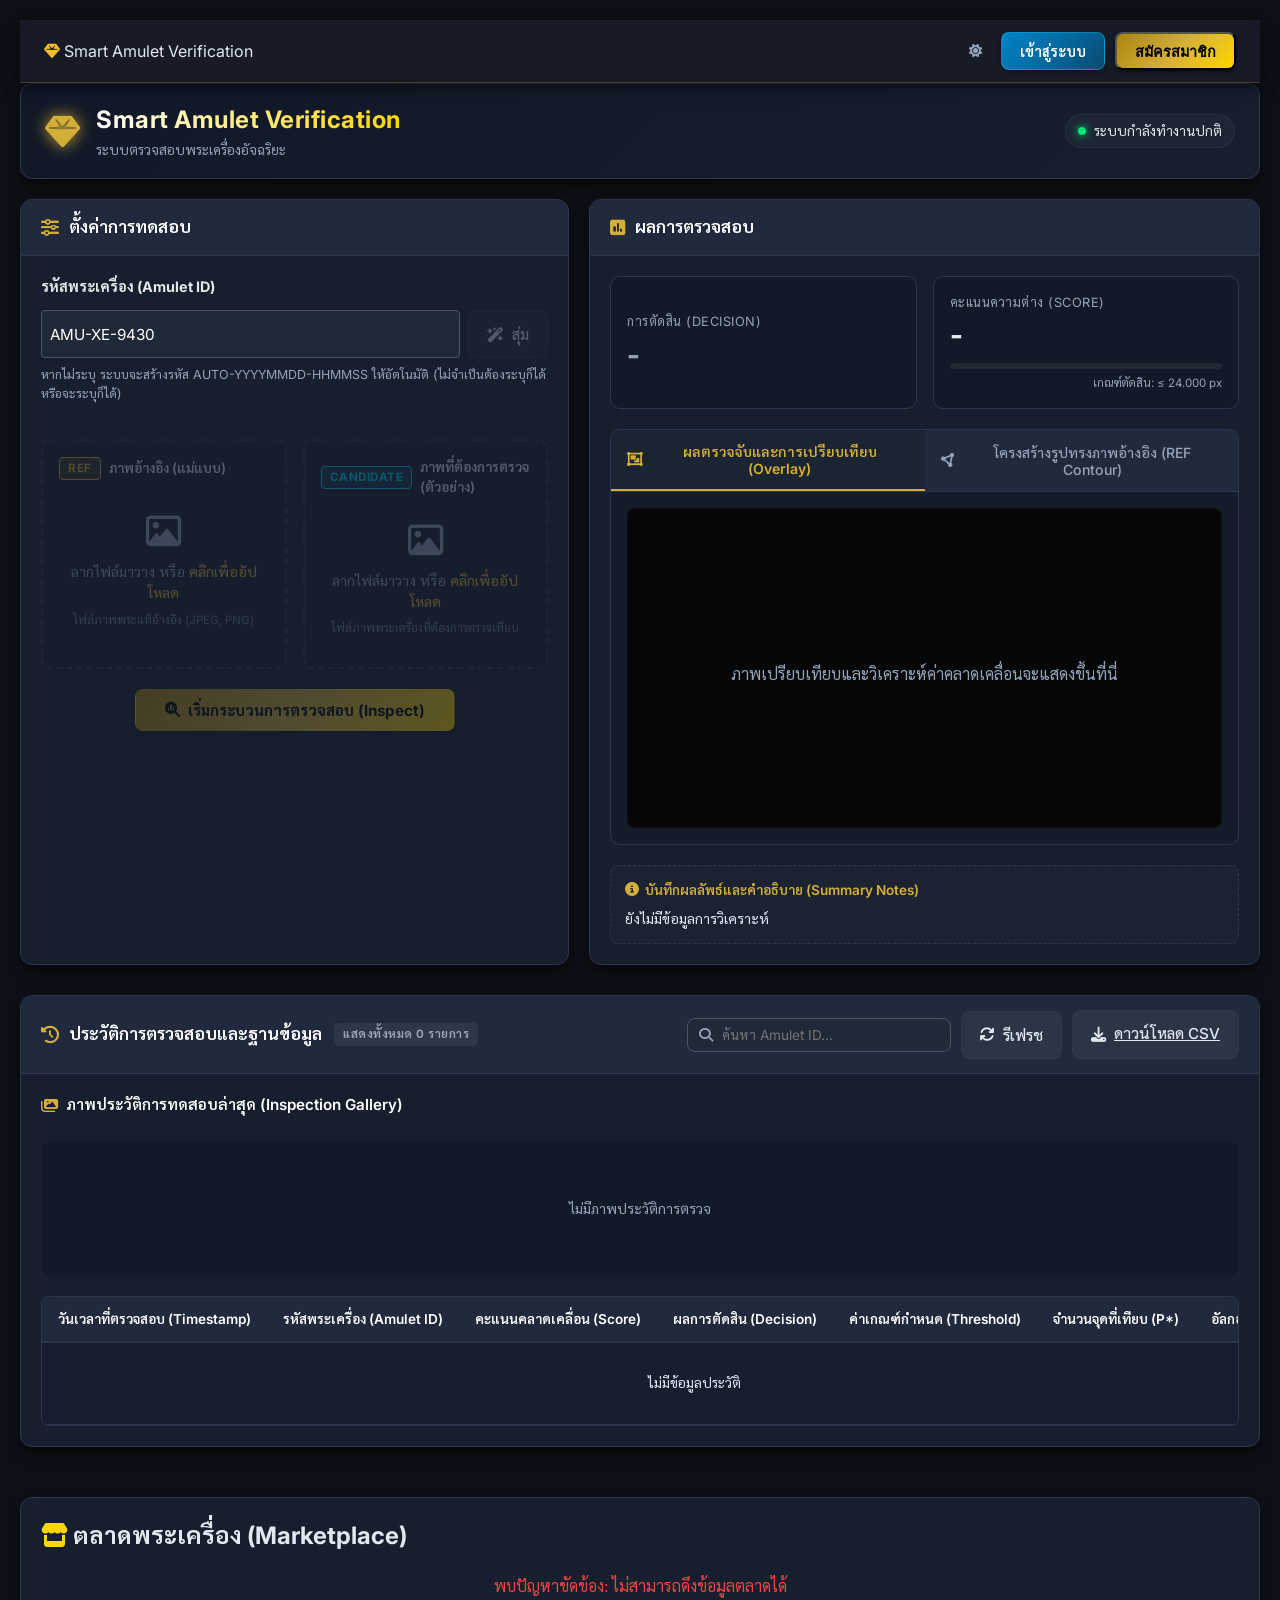
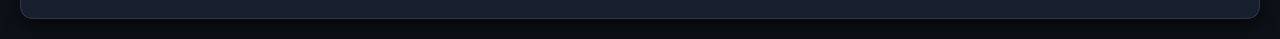
==== commit 3d28bb73: "Fix admin manage-users button and register button on mobile" ====
--- a/static/index.html
+++ b/static/index.html
@@ -61,7 +61,7 @@
                     <option value="seller">ผู้ขาย (สมัครเพื่อนำพระเครื่องมาลงตรวจโชว์และขาย)</option>
                 </select>
             </div>
-            <button id="btn-submit-reg" class="btn-primary" style="width: 100%; margin-top: 10px;" onclick="submitRegister()">ยืนยันการสมัคร</button>
+            <button type="button" id="btn-submit-reg" class="btn-primary" style="width: 100%; margin-top: 10px;" onclick="submitRegister()">ยืนยันการสมัคร</button>
         </div>
     </div>
     
@@ -456,7 +456,7 @@
 </div>
 
     <!-- Script JavaScript -->
-    <script src="main.js?v=1000"></script>
+    <script src="main.js?v=1001"></script>
     
 <!-- Modal สำหรับกรอกข้อมูลสั่งซื้อ -->
 <div id="orderModal" class="modal" style="display: none;">
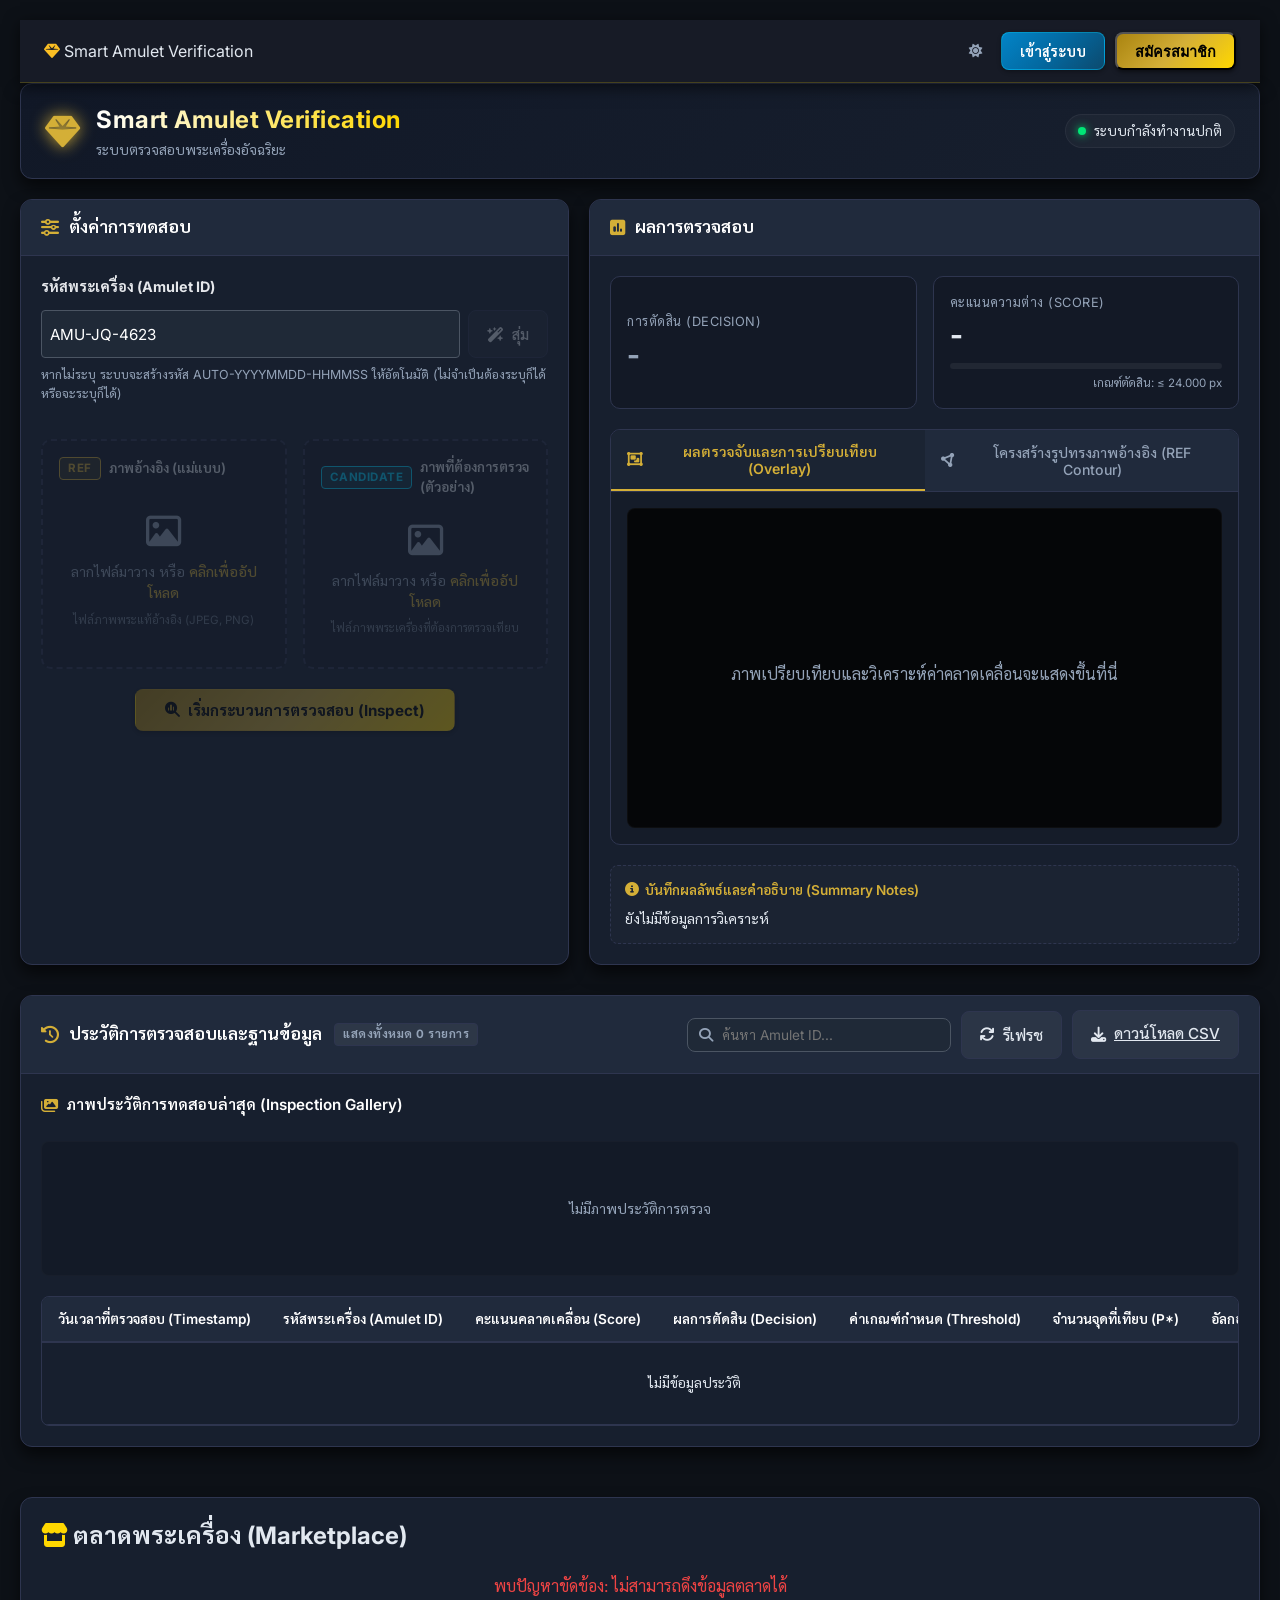
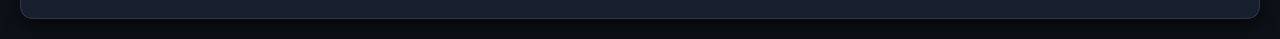
==== commit 7d53f70d: "fix(frontend): add defer attribute to main.js script tag" ====
--- a/static/index.html
+++ b/static/index.html
@@ -456,7 +456,7 @@
 </div>
 
     <!-- Script JavaScript -->
-    <script src="main.js?v=1001"></script>
+    <script src="main.js?v=1001" defer></script>
     
 <!-- Modal สำหรับกรอกข้อมูลสั่งซื้อ -->
 <div id="orderModal" class="modal" style="display: none;">
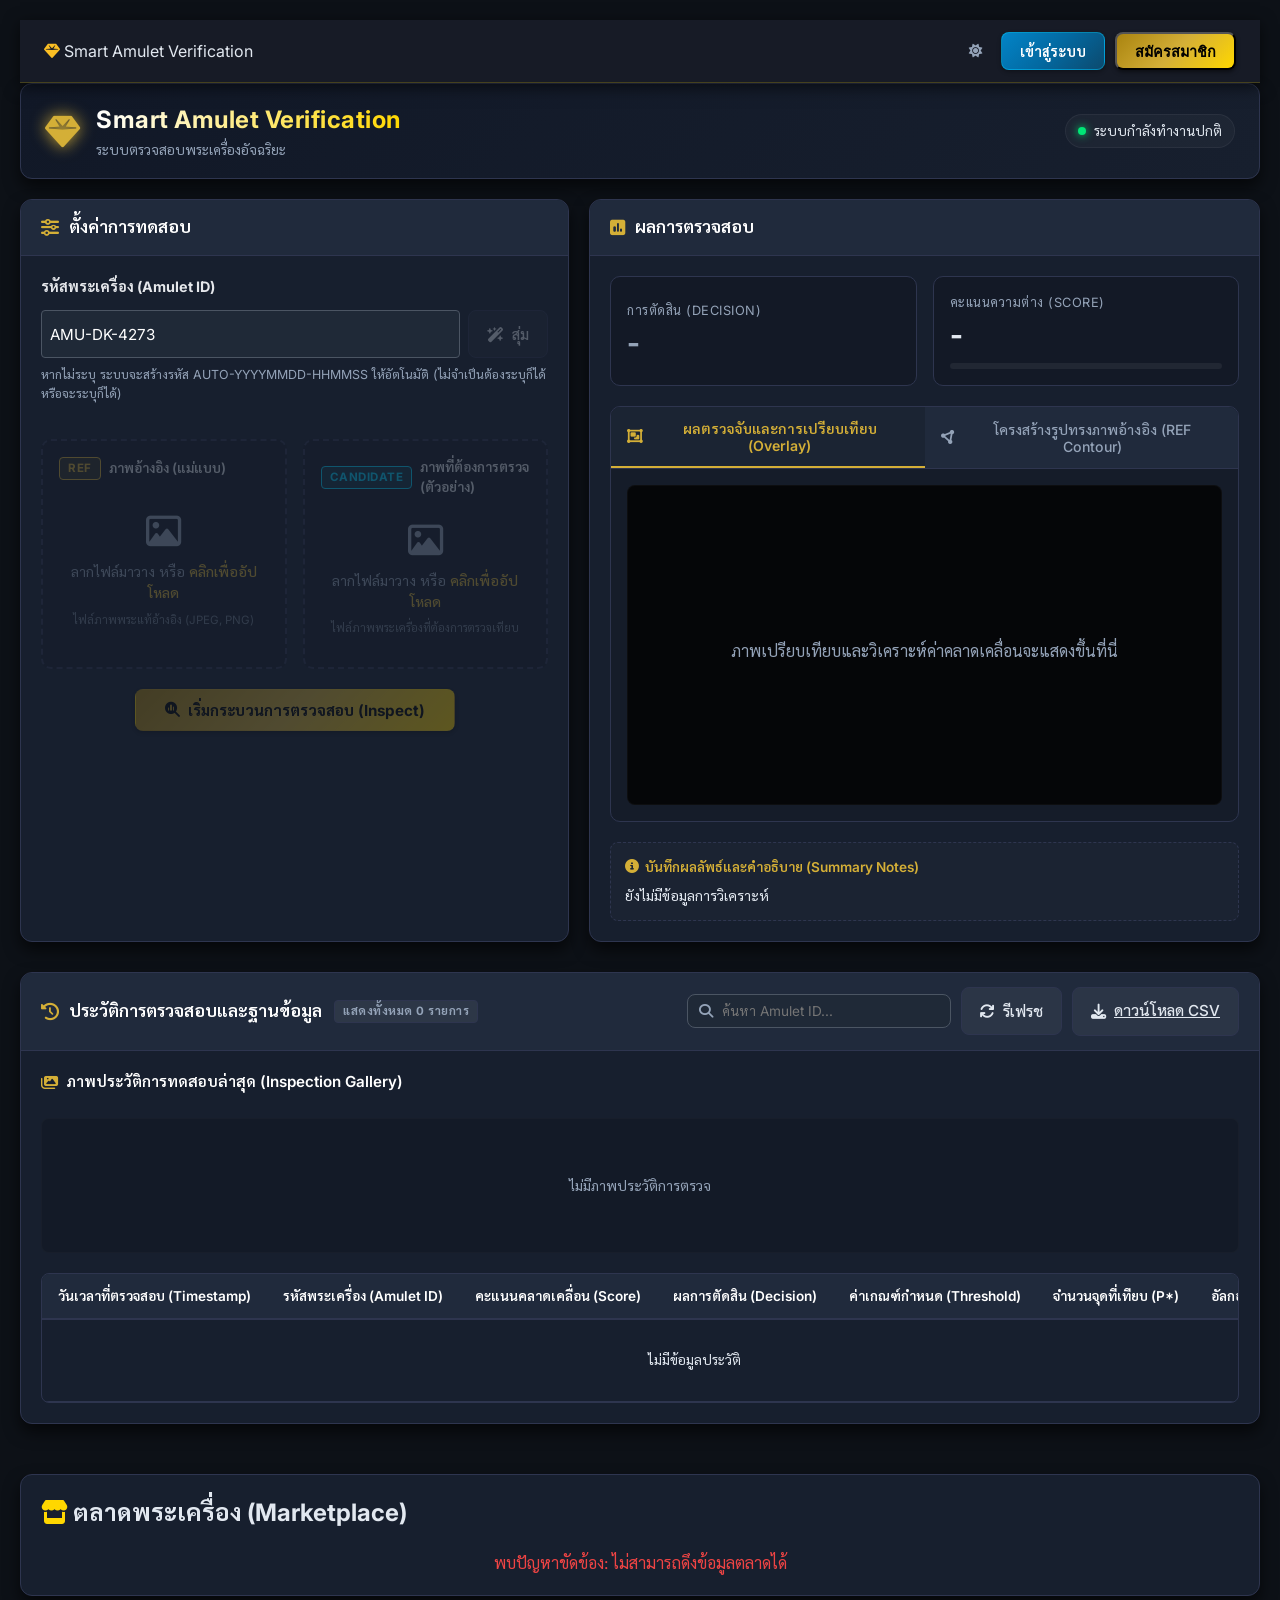
==== commit 86d6adfa: "update dataset and server script" ====
--- a/static/index.html
+++ b/static/index.html
@@ -288,7 +288,6 @@
                             <div class="progress-bar-container">
                                 <div class="progress-bar" id="score-progress" style="width: 0%;"></div>
                             </div>
-                            <div class="threshold-marker">เกณฑ์ตัดสิน: ≤ 24.000 px</div>
                         </div>
                     </div>
 
